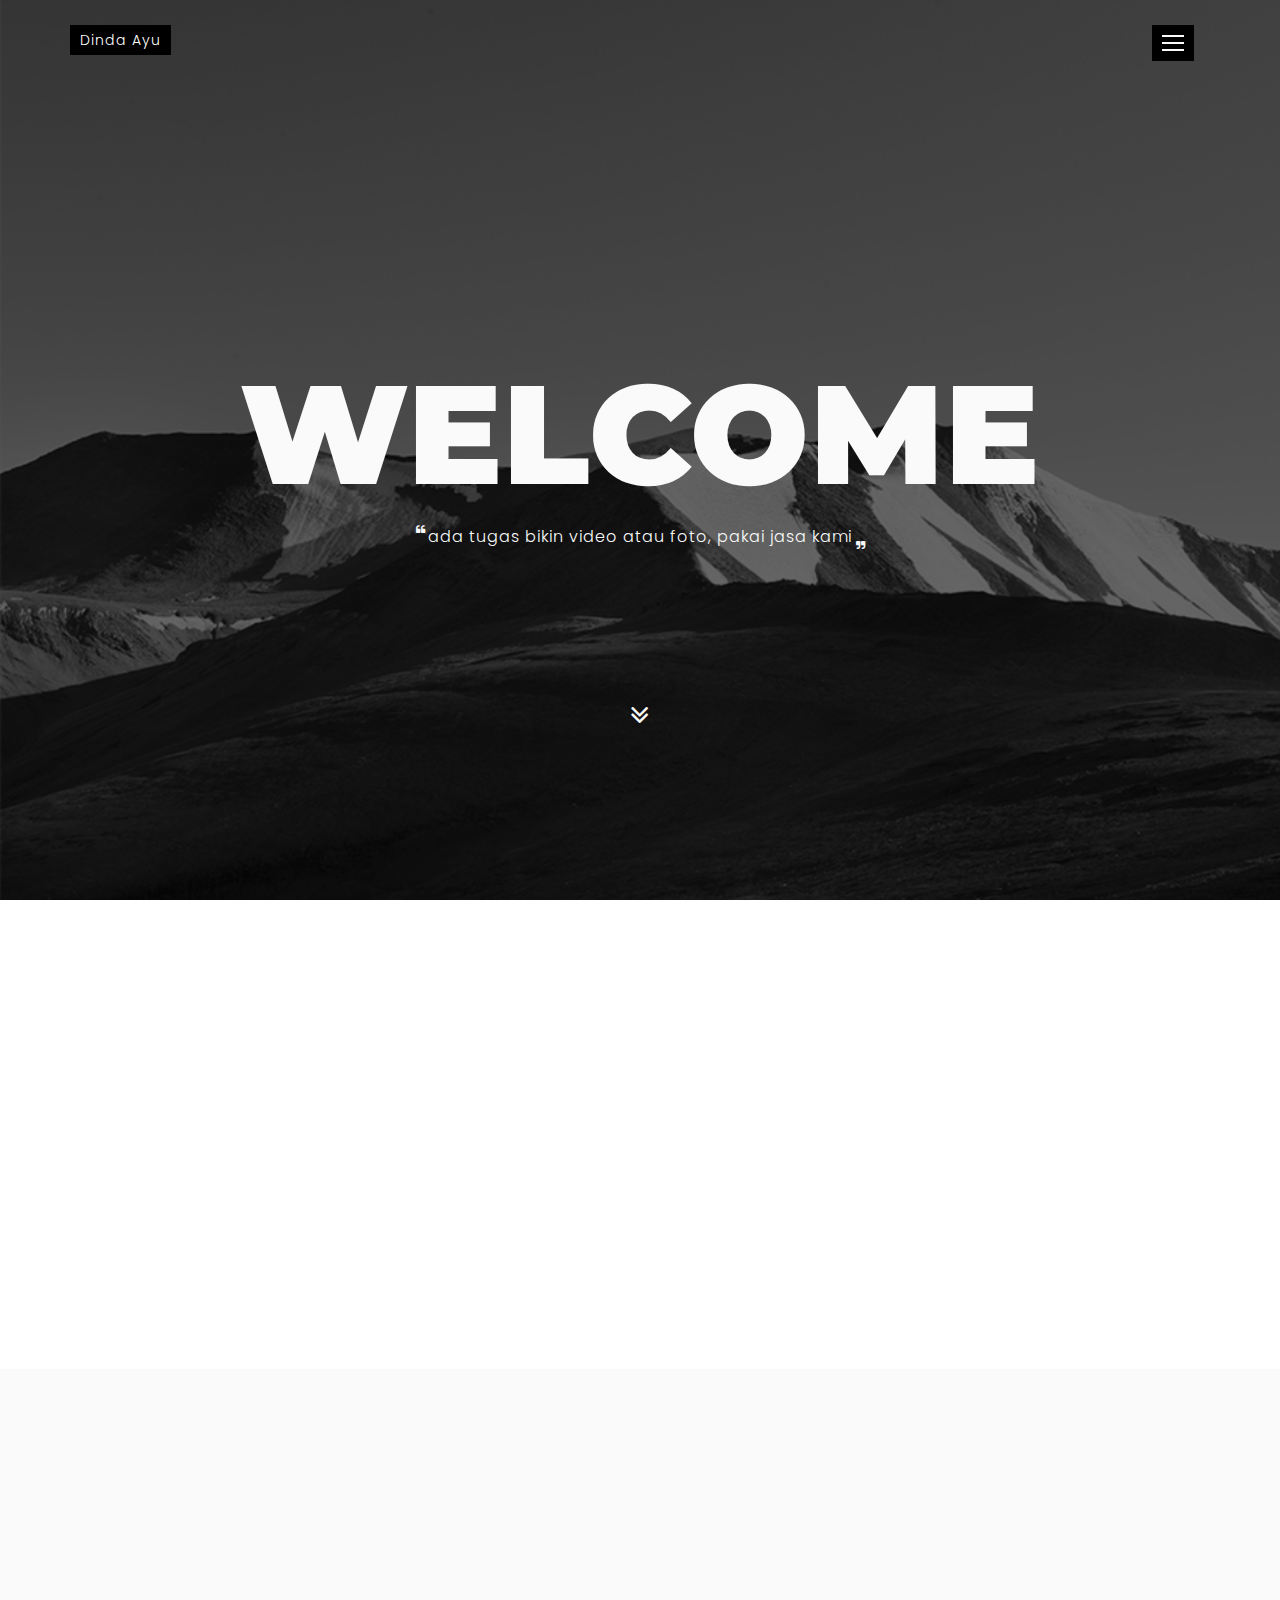
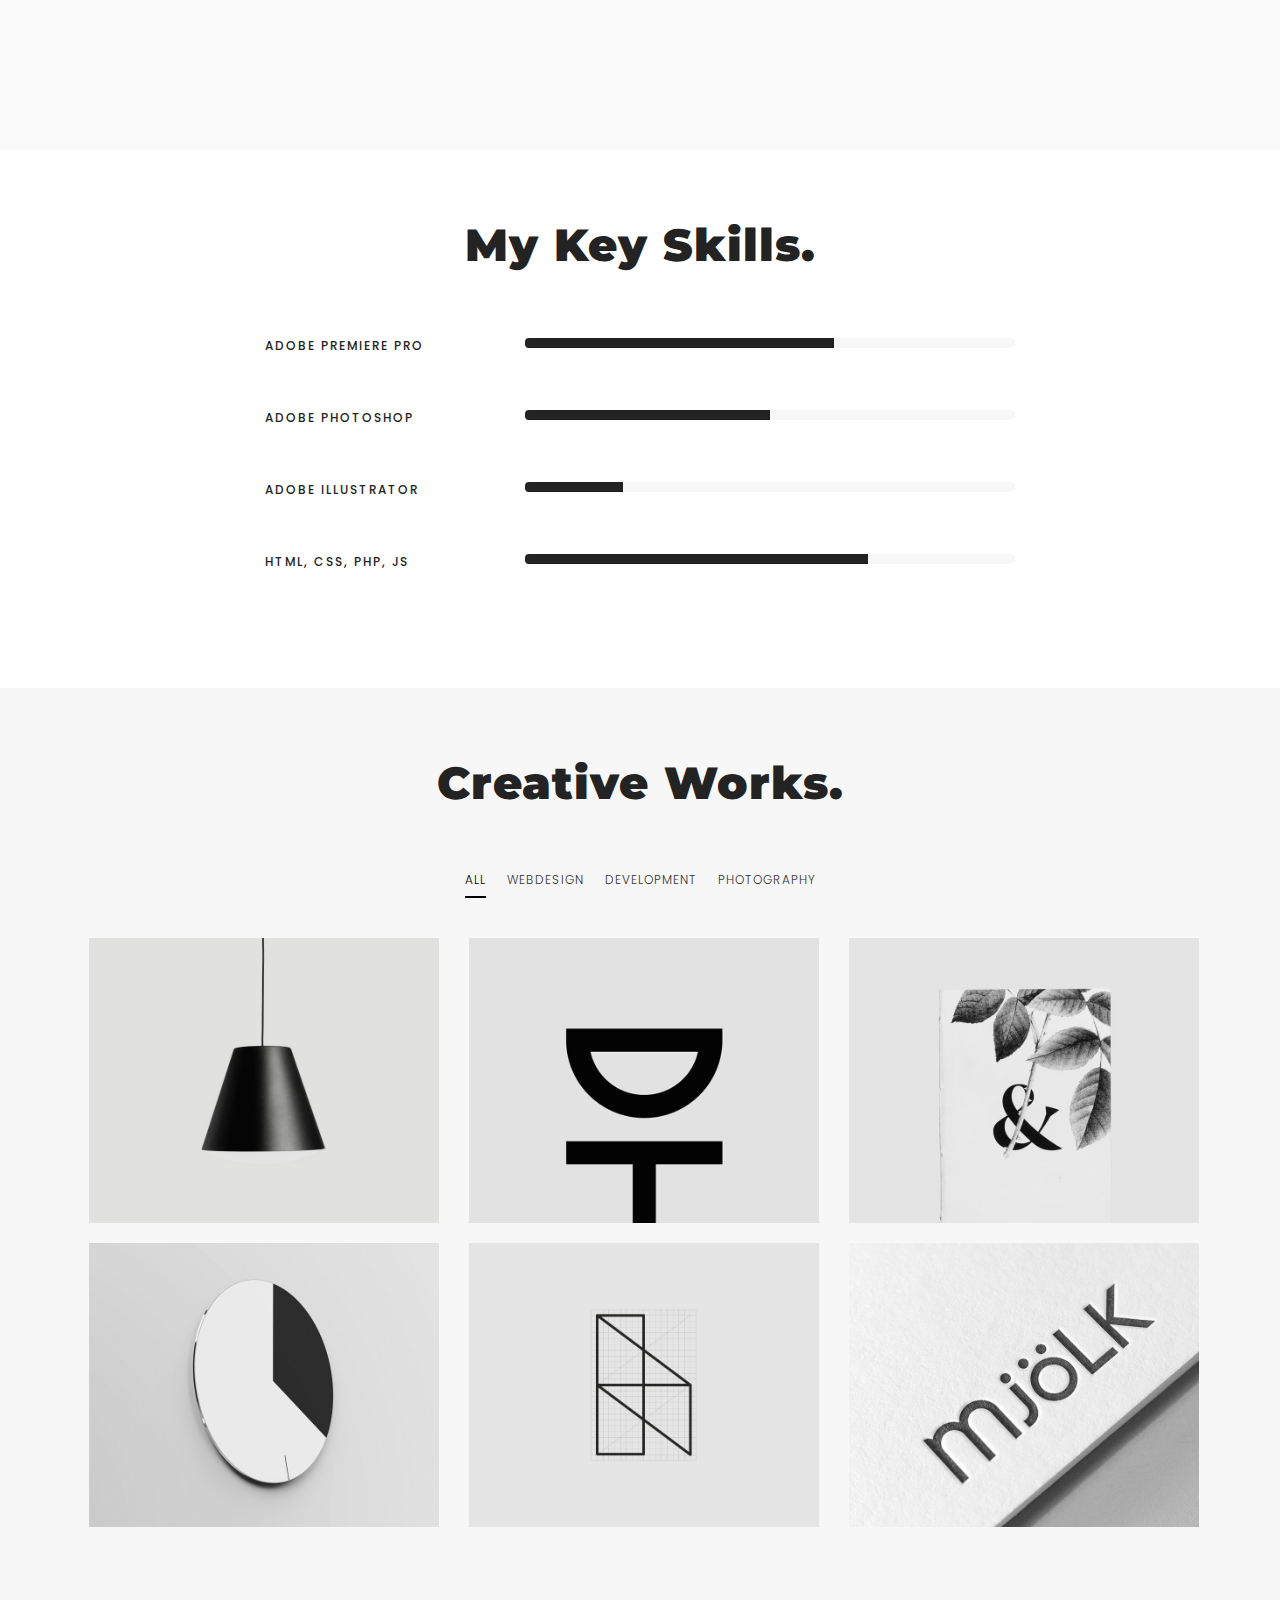
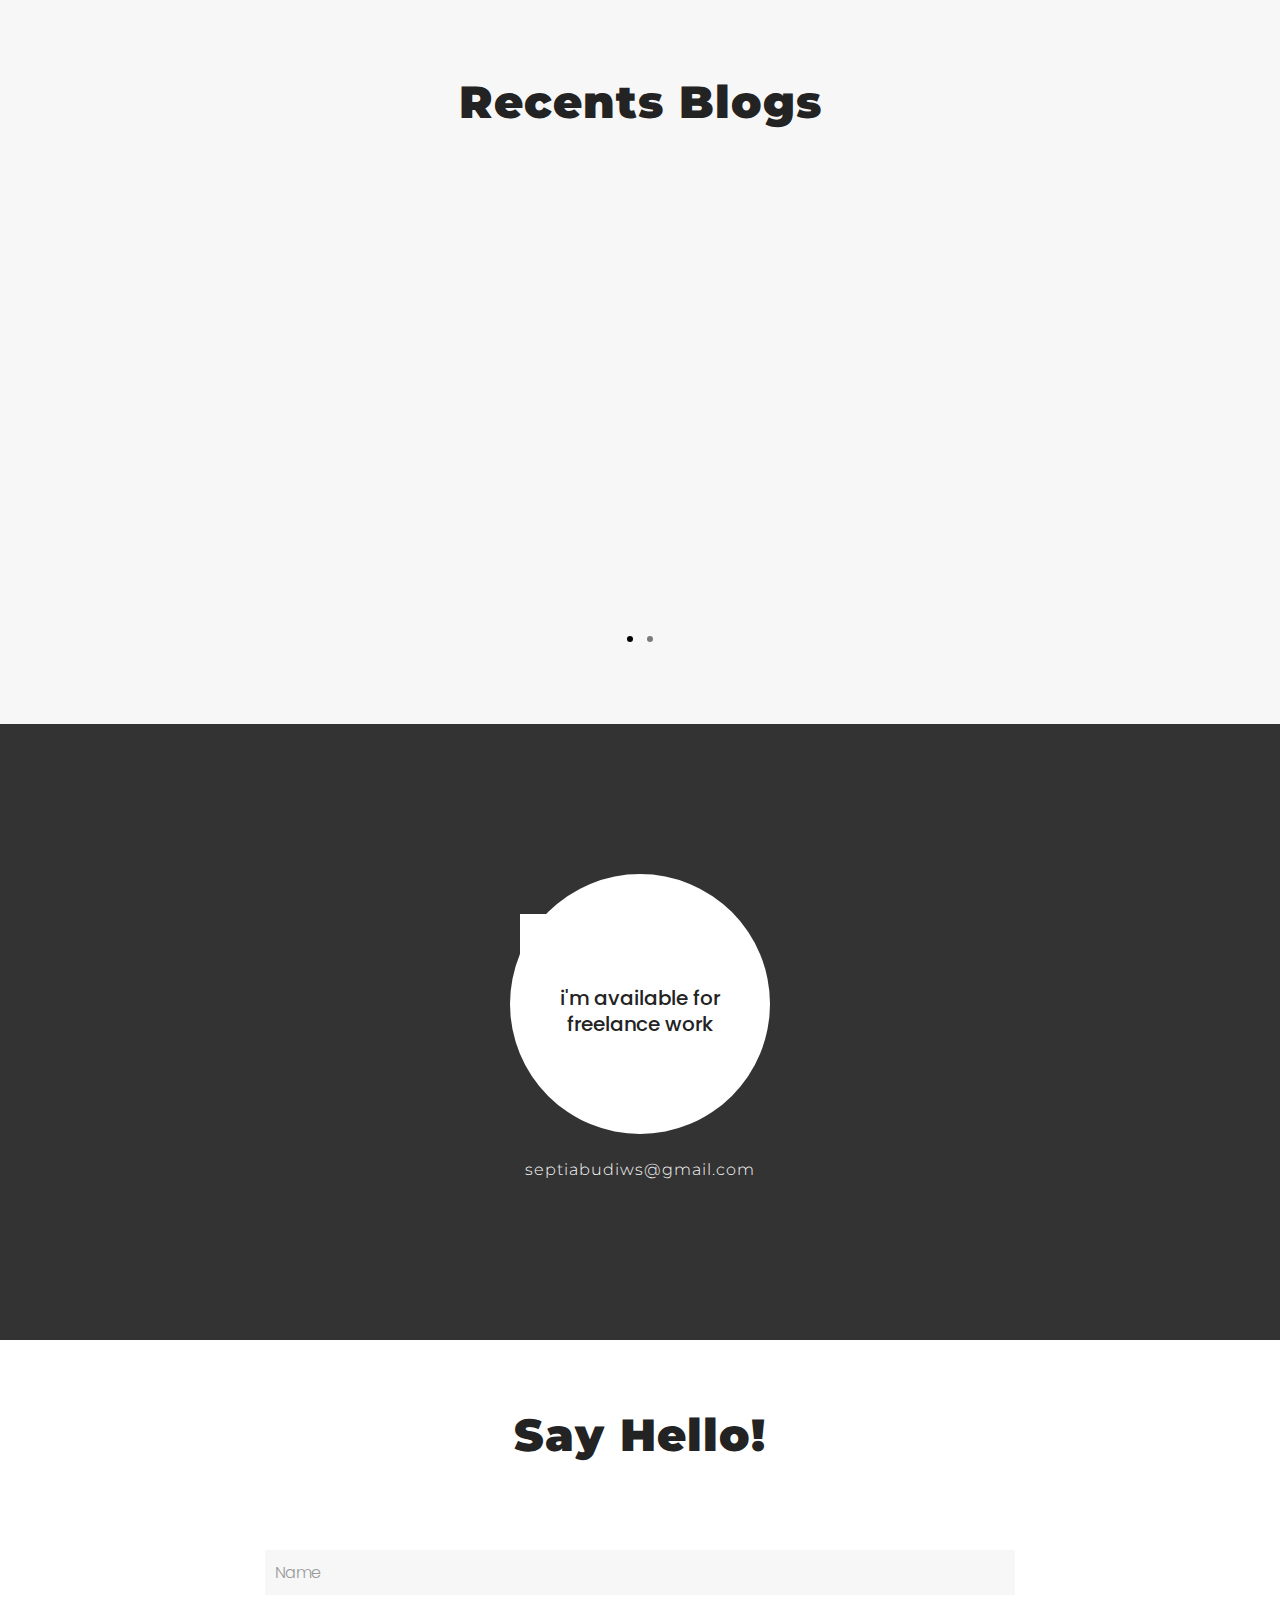
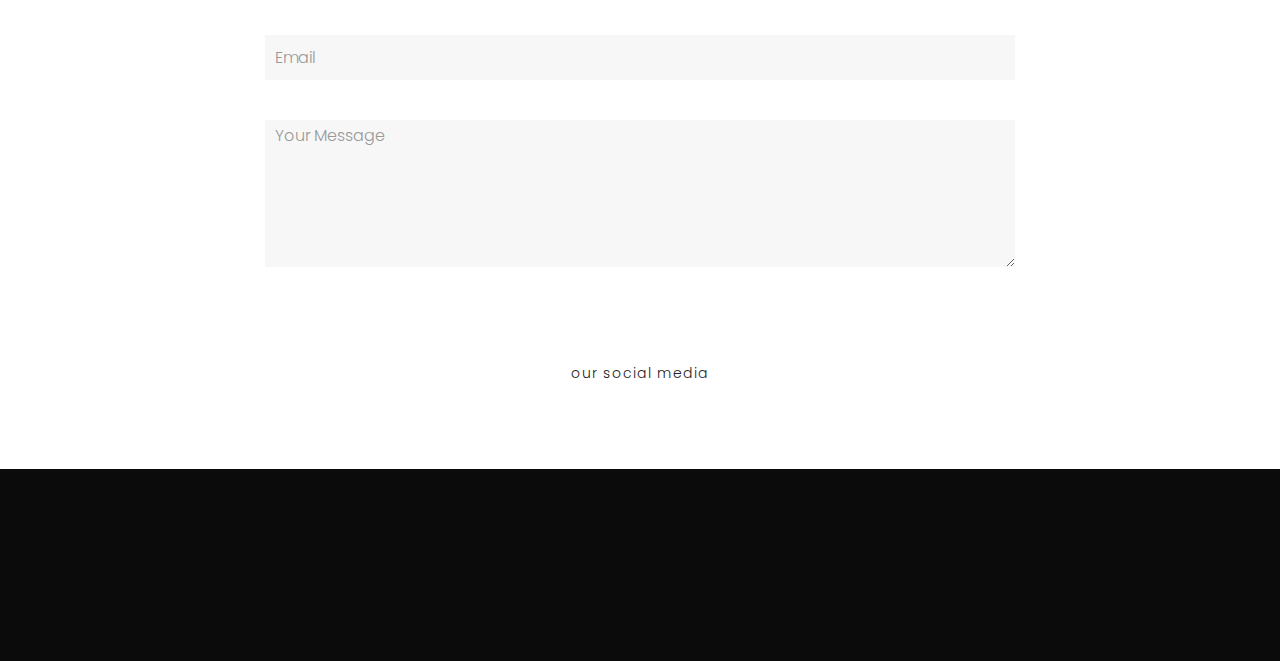
==== index.html @ 5a78df31 "first" ====
<!DOCTYPE html>
<html lang="en">
  <!-- Mirrored from wordpressboss.com/cp/designer-demo/designer/index.html by HTTrack Website Copier/3.x [XR&CO'2014], Mon, 26 Feb 2024 07:46:15 GMT -->
  <head>
    <!-- META -->
    <meta charset="utf-8" />
    <meta http-equiv="X-UA-Compatible" content="IE=edge" />
    <meta name="viewport" content="width=device-width, initial-scale=1" />
    <meta name="description" content="Personal Portfolio Template" />
    <meta
      name="keywords"
      content="creative personal, resume, cv, portfolio, personal, developer, designer,personal resume, onepage, clean, modern"
    />
    <meta name="author" content="Tanvir Rahman Hridoy" />
    <!-- PAGE TITLE -->
    <title>Designer - Personal Portfolio Template</title>
    <!-- BOOTSTRAP CSS -->
    <link rel="stylesheet" href="assets/bootstrap/css/bootstrap.min.css" />
    <!-- ALL GOOGLE FONTS -->
    <link
      href="https://fonts.googleapis.com/css?family=Poppins:300,400,500,600,700|Montserrat:300,400,500,600,700,800,900&amp;subset=latin-ext"
      rel="stylesheet"
    />
    <!-- FONT AWESOME CSS -->
    <link rel="stylesheet" href="assets/fonts/font-awesome.min.css" />
    <!-- OWL CAROSEL CSS -->
    <link rel="stylesheet" href="assets/owlcarousel/css/owl.carousel.css" />
    <link rel="stylesheet" href="assets/owlcarousel/css/owl.theme.css" />
    <!-- MAGNIFIC CSS -->
    <link rel="stylesheet" href="assets/css/magnific-popup.css" />
    <!-- ANIMATE CSS -->
    <link rel="stylesheet" href="assets/css/animate.min.css" />
    <link rel="stylesheet" href="assets/css/effects.css" />
    <!-- MAIN STYLE CSS -->
    <link rel="stylesheet" href="assets/css/style.css" />
    <!-- RESPONSIVE CSS -->
    <link rel="stylesheet" href="assets/css/responsive.css" />
    <link
      href="https://unpkg.com/boxicons@2.1.4/css/boxicons.min.css"
      rel="stylesheet"
    />

    <!-- HTML5 shim and Respond.js IE8 support of HTML5 elements and media queries -->
    <!-- WARNING: Respond.js doesn't work if you view the page via file:// -->
    <!--[if lt IE 9]>
      <script src="https://oss.maxcdn.com/html5shiv/3.7.2/html5shiv.min.js"></script>
      <script src="https://oss.maxcdn.com/respond/1.4.2/respond.min.js"></script>
    <![endif]-->
  </head>

  <body>
    <!-- START PRELOADER -->
    <div class="preloader">
      <div class="status">
        <div class="status-mes"></div>
      </div>
    </div>
    <!-- / END PRELOADER -->

    <!-- START HOMEPAGE DESIGN AREA -->
    <header id="home" class="welcome-area site-header">
      <div class="header-top-area">
        <div class="container">
          <div class="row">
            <div class="col-sm-3">
              <!-- START LOGO DESIGN AREA -->
              <div class="logo">
                <a href="index.html">Dinda Ayu</a>
              </div>
              <!-- END LOGO DESIGN AREA -->
            </div>
            <div class="col-sm-9">
              <!-- START MENU DESIGN AREA -->
              <div class="mainmenu">
                <div class="navbar navbar-nobg">
                  <div class="navbar-header">
                    <button
                      type="button"
                      class="navbar-toggle"
                      data-toggle="collapse"
                      data-target=".navbar-collapse"
                    >
                      <span class="sr-only">Toggle navigation</span>
                      <span class="icon-bar"></span>
                      <span class="icon-bar"></span>
                      <span class="icon-bar"></span>
                    </button>
                  </div>
                  <div class="nav-toggle hidden-xs">
                    <button class="toggle-btn">
                      <span class="icon-bar"></span>
                      <span class="icon-bar"></span>
                      <span class="icon-bar"></span>
                    </button>
                  </div>
                  <div class="navbar-collapse collapse">
                    <ul class="nav navbar-nav navbar-right">
                      <li class="active">
                        <a class="smoth-scroll" href="#home"
                          >Home
                          <div class="ripple-wrapper"></div
                        ></a>
                      </li>
                      <li><a class="smoth-scroll" href="#about">About</a></li>
                      <li><a class="smoth-scroll" href="#work">Work</a></li>
                      <li><a class="smoth-scroll" href="#blog">blog</a></li>
                      <li>
                        <a class="smoth-scroll" href="#contact">Contact</a>
                      </li>
                    </ul>
                  </div>
                </div>
              </div>
              <!-- END MENU DESIGN AREA -->
            </div>
          </div>
        </div>
      </div>
      <div class="welcome-image-area" data-stellar-background-ratio="0.6">
        <div class="display-table">
          <div class="display-table-cell">
            <div class="container">
              <div class="row">
                <div class="col-md-12">
                  <div class="header-text text-center">
                    <h2>WELCOME</h2>
                    <p>ada tugas bikin video atau foto, pakai jasa kami</p>
                    <br />
                    <div class="home-arrow-down">
                      <a href="#about" class="smoth-scroll btn"
                        ><i class="fa fa-angle-double-down"></i
                      ></a>
                    </div>
                  </div>
                </div>
              </div>
            </div>
          </div>
        </div>
      </div>
    </header>
    <!-- / END HOMEPAGE DESIGN AREA -->

    <!-- START ABOUT DESIGN AREA -->
    <section id="about" class="about-me-area section-padding">
      <div class="container">
        <div class="row">
          <div class="col-md-8 col-md-offset-2 text-center">
            <!-- START ABOUT TEXT AREA -->
            <div class="about-text">
              <h2 class="wow fadeInDown" data-wow-delay="0.4s">
                semua tentang kami!
              </h2>
              <p class="wow fadeInDown" data-wow-delay="0.6s">
                Kami, yang terlibat dalam layanan freelance pembuatan poster dan
                editing video, menghadirkan kreativitas kami dengan sepenuh
                hati. Dengan keahlian desain grafis dan editing video yang kami
                miliki, kami menciptakan karya yang menarik dan berkualitas
                tinggi. Kemampuan multitasking dan pemahaman mendalam kami
                tentang visual storytelling memungkinkan kami memberikan solusi
                desain yang unik dan sesuai dengan kebutuhan klien kami. Melalui
                pengalaman freelance ini, kami belajar mengelola waktu dan
                proyek secara mandiri, mengasah kemampuan komunikasi kami, serta
                membangun portofolio yang kuat untuk masa depan kami.
              </p>
            </div>
            <!-- / END ABOUT TEXT AREA -->
          </div>
        </div>
      </div>
    </section>
    <!-- / END ABOUT DESIGN AREA -->

    <!-- START SERVICES DESIGN AREA -->
    <section class="service-area section-padding">
      <div class="container">
        <div class="row">
          <!-- START SINGLE SERVICE DESIGN AREA -->
          <div class="col-md-4 col-sm-6">
            <div class="single-service wow fadeInUp" data-wow-delay="0.2s">
              <i class="bx bx-image-add"></i>
              <h2>Jasa Poster</h2>
              <p>
                Customer bisa membuat poster sesuai dengan keinginan, dan bagi
                pelajar juga bisa memakai jasa kami untuk menyelesaikan tugas
              </p>
            </div>
          </div>
          <!-- / END SINGLE SERVICE DESIGN AREA -->
          <!-- START SINGLE SERVICE DESIGN AREA -->
          <div class="col-md-4 col-sm-6">
            <div class="single-service wow fadeInUp" data-wow-delay="0.4s">
              <i class="bx bx-video"></i>
              <h2>Content Video</h2>
              <p>
                Kalian ingin menjadi content creator? tapi tidak tau bagaimana
                caranya mengedit video? silahkan pakai jasa kami untuk video
                anda menjadi lebih menarik.
              </p>
            </div>
          </div>
          <!-- / END SINGLE SERVICE DESIGN AREA -->
          <!-- START SINGLE SERVICE DESIGN AREA -->
          <div class="col-md-4 col-sm-6">
            <div class="single-service wow fadeInUp" data-wow-delay="0.6s">
              <i class="bx bxs-user-detail"></i>
              <h2>Portofolio Pribadi</h2>
              <p>
                Kami juga membuka jasa membuat portofolio probadi berbasis
                website, lengkap dengan hosting di dalamnya.
              </p>
            </div>
          </div>
          <!-- / END SINGLE SERVICE DESIGN AREA -->
        </div>
      </div>
    </section>
    <!-- / END SERVICES DESIGN AREA -->

    <!-- START SKILLS DESIGN AREA -->
    <section id="skill" class="skills-area section-padding">
      <div class="container">
        <div class="row">
          <div class="col-sm-12">
            <div class="section-title">
              <h2>My key skills.</h2>
            </div>
          </div>
        </div>
        <div class="row">
          <div class="col-md-8 col-md-offset-2">
            <!-- START KEY SKILL DESIGN AREA -->
            <div class="my-skill">
              <!-- START SINGLE PROGRESS BAR DESIGN AREA -->
              <div class="single-progress-bar">
                <div class="row">
                  <div class="col-md-4">
                    <p class="progress-bar-text">Adobe Premiere Pro</p>
                  </div>
                  <div class="col-md-8">
                    <div class="progress">
                      <div
                        class="progress-bar"
                        role="progressbar"
                        aria-valuenow="70"
                        aria-valuemin="0"
                        aria-valuemax="100"
                        style="width: 63%"
                      ></div>
                    </div>
                  </div>
                </div>
              </div>
              <!-- / END SINGLE PROGRESS BAR DESIGN AREA -->
              <!-- START SINGLE PROGRESS BAR DESIGN AREA -->
              <div class="single-progress-bar">
                <div class="row">
                  <div class="col-md-4">
                    <p class="progress-bar-text">Adobe Photoshop</p>
                  </div>
                  <div class="col-md-8">
                    <div class="progress">
                      <div
                        class="progress-bar"
                        role="progressbar"
                        aria-valuenow="70"
                        aria-valuemin="0"
                        aria-valuemax="100"
                        style="width: 50%"
                      ></div>
                    </div>
                  </div>
                </div>
              </div>
              <!-- / END SINGLE PROGRESS BAR DESIGN AREA -->
              <!-- START SINGLE PROGRESS BAR DESIGN AREA -->
              <div class="single-progress-bar">
                <div class="row">
                  <div class="col-md-4">
                    <p class="progress-bar-text">Adobe Illustrator</p>
                  </div>
                  <div class="col-md-8">
                    <div class="progress">
                      <div
                        class="progress-bar"
                        role="progressbar"
                        aria-valuenow="70"
                        aria-valuemin="0"
                        aria-valuemax="100"
                        style="width: 20%"
                      ></div>
                    </div>
                  </div>
                </div>
              </div>
              <!-- / END SINGLE PROGRESS BAR DESIGN AREA -->
              <!-- START SINGLE PROGRESS BAR DESIGN AREA -->
              <div class="single-progress-bar">
                <div class="row">
                  <div class="col-md-4">
                    <p class="progress-bar-text">HTML, CSS, PHP, JS</p>
                  </div>
                  <div class="col-md-8">
                    <div class="progress">
                      <div
                        class="progress-bar"
                        role="progressbar"
                        aria-valuenow="70"
                        aria-valuemin="0"
                        aria-valuemax="100"
                        style="width: 70%"
                      ></div>
                    </div>
                  </div>
                </div>
              </div>
              <!-- / END SINGLE PROGRESS BAR DESIGN AREA -->
            </div>
            <!-- / END KEY SKILL DESIGN AREA -->
          </div>
        </div>
      </div>
    </section>
    <!-- / END SKILLS DESIGN AREA -->

    <!-- START WORK DESIGN AREA -->
    <section id="work" class="work section-padding">
      <div class="container">
        <div class="row">
          <div class="col-sm-12">
            <div class="section-title">
              <h2>creative works.</h2>
            </div>
          </div>
        </div>
        <div class="row">
          <ul class="work">
            <li class="filter" data-filter="all">all</li>
            <li class="filter" data-filter=".webdesign">webdesign</li>
            <li class="filter" data-filter=".development">development</li>
            <li class="filter" data-filter=".photography">photography</li>
          </ul>
        </div>
        <div class="work-inner">
          <div class="row work-posts grid">
            <!-- START SINGLE WORK DESIGN AREA -->
            <div class="col-md-4 col-sm-6 mix webdesign">
              <div class="item">
                <a href="assets/images/work/1.jpg" class="work-popup">
                  <figure class="effect-bubba">
                    <img src="assets/images/work/1.jpg" alt="image" />
                    <figcaption>
                      <h2>Web development</h2>
                      <p><strong>Client:</strong> Jonathon doe</p>
                    </figcaption>
                  </figure>
                </a>
              </div>
            </div>
            <!-- END SINGLE WORK DESIGN AREA -->
            <!-- START SINGLE WORK DESIGN AREA -->
            <div class="col-md-4 col-sm-6 mix development">
              <div class="item">
                <a href="assets/images/work/2.jpg" class="work-popup">
                  <figure class="effect-bubba">
                    <img src="assets/images/work/2.jpg" alt="image" />
                    <figcaption>
                      <h2>Web development</h2>
                      <p><strong>Client:</strong> Jonathon doe</p>
                    </figcaption>
                  </figure>
                </a>
              </div>
            </div>
            <!-- END SINGLE WORK DESIGN AREA -->
            <!-- START SINGLE WORK DESIGN AREA -->
            <div class="col-md-4 col-sm-6 mix photography webdesign">
              <div class="item">
                <a href="assets/images/work/3.jpg" class="work-popup">
                  <figure class="effect-bubba">
                    <img src="assets/images/work/3.jpg" alt="image" />
                    <figcaption>
                      <h2>Web development</h2>
                      <p><strong>Client:</strong> Jonathon doe</p>
                    </figcaption>
                  </figure>
                </a>
              </div>
            </div>
            <!-- END SINGLE WORK DESIGN AREA -->
            <!-- START SINGLE WORK DESIGN AREA -->
            <div class="col-md-4 col-sm-6 mix development">
              <div class="item">
                <a href="assets/images/work/4.jpg" class="work-popup">
                  <figure class="effect-bubba">
                    <img src="assets/images/work/4.jpg" alt="image" />
                    <figcaption>
                      <h2>Web development</h2>
                      <p><strong>Client:</strong> Jonathon doe</p>
                    </figcaption>
                  </figure>
                </a>
              </div>
            </div>
            <!-- END SINGLE WORK DESIGN AREA -->
            <!-- START SINGLE WORK DESIGN AREA -->
            <div class="col-md-4 col-sm-6 mix development webdesign">
              <div class="item">
                <a href="assets/images/work/5.jpg" class="work-popup">
                  <figure class="effect-bubba">
                    <img src="assets/images/work/5.jpg" alt="image" />
                    <figcaption>
                      <h2>Web development</h2>
                      <p><strong>Client:</strong> Jonathon doe</p>
                    </figcaption>
                  </figure>
                </a>
              </div>
            </div>
            <!-- END SINGLE WORK DESIGN AREA -->
            <!-- START SINGLE WORK DESIGN AREA -->
            <div class="col-md-4 col-sm-6 mix photography">
              <div class="item">
                <a href="assets/images/work/6.jpg" class="work-popup">
                  <figure class="effect-bubba">
                    <img src="assets/images/work/6.jpg" alt="image" />
                    <figcaption>
                      <h2>Web development</h2>
                      <p><strong>Client:</strong> Jonathon doe</p>
                    </figcaption>
                  </figure>
                </a>
              </div>
            </div>
            <!-- END SINGLE WORK DESIGN AREA -->
          </div>
        </div>
      </div>
    </section>
    <!-- / END START WORK DESIGN AREA -->

    <!-- START COMPLETE PROJECT DESIGN AREA -->
    <!-- <section class="complete-project-area section-padding">
      <div class="container">
        <div class="row">
          <div class="col-md-3 col-sm-6">
            <div class="single-project-complete">
              <i class="fa fa-handshake-o"></i>
              <h2 class="counter-num">352</h2>
              <h3>complete project</h3>
            </div>
          </div>
          <div class="col-md-3 col-sm-6">
            <div class="single-project-complete">
              <i class="fa fa-users"></i>
              <h2 class="counter-num">121</h2>
              <h3>Happy clients</h3>
            </div>
          </div>
          <div class="col-md-3 col-sm-6">
            <div class="single-project-complete">
              <i class="fa fa-coffee"></i>
              <h2 class="counter-num">560</h2>
              <h3>cup of coffie</h3>
            </div>
          </div>
          <div class="col-md-3 col-sm-6">
            <div class="single-project-complete">
              <i class="fa fa-child"></i>
              <h2 class="counter-num">11</h2>
              <h3>awards</h3>
            </div>
          </div>
        </div>
      </div>
    </section> -->
    <!-- / END COMPLETE PROJECT DESIGN AREA -->

    <!-- START BLOG PAGE DESIGN AREA -->
    <section id="blog" class="blog-area section-padding">
      <div class="container">
        <div class="row">
          <div class="col-md-12">
            <div class="section-title">
              <h2>recents blogs</h2>
            </div>
          </div>
        </div>
        <div class="row">
          <div class="col-md-12">
            <div class="blog-list">
              <!-- START SINGLE BLOG DESIGN AREA -->
              <div class="single-blog wow fadeInUp" data-wow-delay="0.2s">
                <img src="assets/images/blog/blog1.jpg" alt="" />
                <a href="#" class="blog-title">create website step by step</a>
                <p>
                  Lorem Ipsum is simply dummy text of the printing and
                  typesetting industry. Lorem Ipsum has been the industry.
                </p>
                <a href="blog.html" class="read-more">Read more</a>
              </div>
              <!-- / END SINGLE BLOG DESIGN AREA -->
              <!-- START SINGLE BLOG DESIGN AREA -->
              <div class="single-blog wow fadeInUp" data-wow-delay="0.4s">
                <img src="assets/images/blog/blog2.jpg" alt="" />
                <a href="#" class="blog-title">create website step by step</a>
                <p>
                  Lorem Ipsum is simply dummy text of the printing and
                  typesetting industry. Lorem Ipsum has been the industry.
                </p>
                <a href="blog.html" class="read-more">Read more</a>
              </div>
              <!-- / END SINGLE BLOG DESIGN AREA -->
              <!-- START SINGLE BLOG DESIGN AREA -->
              <div class="single-blog wow fadeInUp" data-wow-delay="0.6s">
                <img src="assets/images/blog/blog3.jpg" alt="" />
                <a href="#" class="blog-title">create website step by step</a>
                <p>
                  Lorem Ipsum is simply dummy text of the printing and
                  typesetting industry. Lorem Ipsum has been the industry.
                </p>
                <a href="blog.html" class="read-more">Read more</a>
              </div>
              <!-- / END SINGLE BLOG DESIGN AREA -->
              <!-- START SINGLE BLOG DESIGN AREA -->
              <div class="single-blog wow fadeInUp" data-wow-delay="0.6s">
                <img src="assets/images/blog/blog3.jpg" alt="" />
                <a href="#" class="blog-title">create website step by step</a>
                <p>
                  Lorem Ipsum is simply dummy text of the printing and
                  typesetting industry. Lorem Ipsum has been the industry.
                </p>
                <a href="#" class="read-more">Read more</a>
              </div>
              <!-- / END SINGLE BLOG DESIGN AREA -->

              <!-- START SINGLE BLOG DESIGN AREA -->
              <div class="single-blog wow fadeInUp" data-wow-delay="0.2s">
                <img src="assets/images/blog/blog1.jpg" alt="" />
                <a href="#" class="blog-title">create website step by step</a>
                <p>
                  Lorem Ipsum is simply dummy text of the printing and
                  typesetting industry. Lorem Ipsum has been the industry.
                </p>
                <a href="blog.html" class="read-more">Read more</a>
              </div>
              <!-- / END SINGLE BLOG DESIGN AREA -->
            </div>
          </div>
        </div>
      </div>
    </section>
    <!-- / END BLOG PAGE DESIGN AREA -->

    <!-- START AVAILABLE DESIGN AREA -->
    <section class="available-work-area" data-stellar-background-ratio="0.2">
      <div class="container">
        <div class="row">
          <div class="col-md-12">
            <div class="available-text text-center">
              <h2>i'm available for <br />freelance work</h2>
            </div>
            <div class="social-links text-center">
              <h3>
                <a href="#contact" class="smoth-scroll"
                  >septiabudiws@gmail.com</a
                >
              </h3>
            </div>
          </div>
        </div>
      </div>
    </section>
    <!-- / END AVAILABLE DESIGN AREA -->

    <!-- START CONTACT DESIGN AREA -->
    <section id="contact" class="contact-me-area section-padding">
      <div class="container">
        <div class="row">
          <div class="col-md-12">
            <div class="section-title">
              <h2>say hello!</h2>
            </div>
          </div>
        </div>
        <div class="row">
          <div class="col-md-8 col-md-offset-2">
            <!-- START CONTACT FORM DESIGN AREA -->
            <div class="contact-form">
              <form
                id="contact-form"
                method="post"
                enctype="multipart/form-data"
              >
                <div class="row">
                  <div class="form-group col-md-12">
                    <input
                      type="text"
                      name="name"
                      class="form-control"
                      id="first-name"
                      placeholder="Name"
                      required="required"
                    />
                  </div>
                  <div class="form-group col-md-12">
                    <input
                      type="email"
                      name="email"
                      class="form-control"
                      id="email"
                      placeholder="Email"
                      required="required"
                    />
                  </div>
                  <div class="form-group col-md-12">
                    <textarea
                      rows="6"
                      name="message"
                      class="form-control"
                      id="description"
                      placeholder="Your Message"
                      required="required"
                    ></textarea>
                  </div>
                  <div class="col-md-12 text-center">
                    <div class="actions wow fadeInDown" data-wow-delay=".4s">
                      <input
                        type="submit"
                        value="submit now"
                        name="submit"
                        id="submitButton"
                        class="btn btn-lg btn-contact-bg"
                        title="Submit Your Message!"
                      />
                    </div>
                  </div>
                </div>
              </form>
            </div>
            <!-- / END CONTACT FORM DESIGN AREA -->
          </div>
        </div>
      </div>
      <p class="text-center">our social media</p>
    </section>
    <!-- / END CONTACT DESIGN AREA -->

    <!-- START FOOTER DESIGN AREA -->
    <footer class="footer-area">
      <div class="container">
        <div class="row">
          <div class="col-sm-12 text-center wow fadeInUp" data-wow-delay="0.2s">
            <p>&copy;Copyright 2024 by septiabudiws</p>
          </div>
        </div>
      </div>
    </footer>
    <!-- / END FOOTER DESIGN AREA -->

    <!-- LATEST JQUERY -->
    <script src="assets/js/jquery.min.js"></script>
    <!-- BOOTSTRAP JS -->
    <script src="assets/bootstrap/js/bootstrap.min.js"></script>
    <!-- OWL CAROUSEL JS  -->
    <script src="assets/owlcarousel/js/owl.carousel.min.js"></script>
    <!-- MIXITUP JS -->
    <script src="assets/js/jquery.mixitup.js"></script>
    <!-- PARALLAX JS -->
    <script src="assets/js/jquery.stellar.min.js"></script>
    <!-- MAGNIFICANT JS -->
    <script src="assets/js/jquery.magnific-popup.min.js"></script>
    <!-- COUNTERUP JS -->
    <script src="assets/js/jquery.counterup.min.js"></script>
    <script src="assets/js/jquery.waypoints.min.js"></script>
    <!-- WOW JS -->
    <script src="assets/js/wow.min.js"></script>
    <!-- CONTACT FORM JS -->
    <script src="assets/js/form-contact.js"></script>
    <!-- SCRIPT JS -->
    <script src="assets/js/scripts.js"></script>
  </body>

  <!-- Mirrored from wordpressboss.com/cp/designer-demo/designer/index.html by HTTrack Website Copier/3.x [XR&CO'2014], Mon, 26 Feb 2024 07:46:27 GMT -->
</html>
---- assets/css/effects.css ----
.grid {
	position: relative;
	clear: both;
	margin: 0 auto;
	list-style: none;
	text-align: center;
}

/* Common style */
.grid figure {
	position: relative;
	float: left;
	overflow: hidden;
	margin: 10px 1%;
	min-width: 320px;
	max-width: 480px;
	max-height: 360px;
	width: 48%;
	height: auto;
	text-align: center;
	cursor: pointer;
}

.grid figure img {
	position: relative;
	display: block;
	min-height: 100%;
	max-width: 100%;
}

.grid figure figcaption {
	padding: 2em;
	color: #fff;
	text-transform: uppercase;
	font-size: 1.25em;
	-webkit-backface-visibility: hidden;
	backface-visibility: hidden;
}

.grid figure figcaption::before,
.grid figure figcaption::after {
	pointer-events: none;
}

.grid figure figcaption,
.grid figure figcaption > a {
	position: absolute;
	top: 0;
	left: 0;
	width: 100%;
	height: 100%;
}

/* Anchor will cover the whole item by default */
/* For some effects it will show as a button */
.grid figure figcaption > a {
	z-index: 1000;
	text-indent: 200%;
	white-space: nowrap;
	font-size: 0;
	opacity: 0;
}

.grid figure h2 {
	word-spacing: -0.15em;
	font-weight: 300;
}

.grid figure h2 span {
	font-weight: 800;
}

.grid figure h2,
.grid figure p {
	margin: 0;
}

.grid figure p {
	letter-spacing: 1px;
	font-size: 68.5%;
}




/*---------------*/
/***** Bubba *****/
/*---------------*/

figure.effect-bubba img {
	-webkit-transition: opacity 0.35s;
	transition: opacity 0.35s;
}

figure.effect-bubba:hover img {
	opacity: 0.4;
}

figure.effect-bubba figcaption::before,
figure.effect-bubba figcaption::after {
	position: absolute;
	top: 30px;
	right: 30px;
	bottom: 30px;
	left: 30px;
	content: '';
	opacity: 0;
	-webkit-transition: opacity 0.35s, -webkit-transform 0.35s;
	transition: opacity 0.35s, transform 0.35s;
}

figure.effect-bubba figcaption::before {
	border-top: 1px solid #fff;
	border-bottom: 1px solid #fff;
	-webkit-transform: scale(0,1);
	transform: scale(0,1);
}

figure.effect-bubba figcaption::after {
	border-right: 1px solid #fff;
	border-left: 1px solid #fff;
	-webkit-transform: scale(1,0);
	transform: scale(1,0);
}

figure.effect-bubba h2 {
	padding-top: 30%;
	-webkit-transition: -webkit-transform 0.35s;
	transition: transform 0.35s;
	-webkit-transform: translate3d(0,-20px,0);
	transform: translate3d(0,-20px,0);
}

figure.effect-bubba p {
	padding: 20px 2.5em;
	opacity: 0;
	-webkit-transition: opacity 0.35s, -webkit-transform 0.35s;
	transition: opacity 0.35s, transform 0.35s;
	-webkit-transform: translate3d(0,20px,0);
	transform: translate3d(0,20px,0);
}

figure.effect-bubba:hover figcaption::before,
figure.effect-bubba:hover figcaption::after {
	opacity: 1;
	-webkit-transform: scale(1);
	transform: scale(1);
}

figure.effect-bubba:hover h2,
figure.effect-bubba:hover p {
	opacity: 1;
	-webkit-transform: translate3d(0,0,0);
	transform: translate3d(0,0,0);
}
---- assets/css/style.css ----
/*
* ----------------------------------------------------------------------------------------
Author       : Creativepersonal
Template Name: Designer - Personal Portfolio Template
Version      : 1.0
* ----------------------------------------------------------------------------------------
*/

/*
* ----------------------------------------------------------------------------------------
* 01.GLOBAL CSS STYLE
* 02.PRELOADER & BOUNCE CCS STYLE
* 03.HOMEPAGE CSS STYLE
    -LOGO CSS
    -MENU CSS
* 04.ABOUT CSS STYLE
* 05.SERVICE CSS STYLE
* 06.SKILLS CSS STYLE 
    -SINGLE SERVICE CSS
* 07.WORK CSS STYLE
* 08.COMPLETE PROJECT CSS STYLE
* 09.BLOG CSS STYLE
* 10.AVAILABLE CSS STYLE
* 11.CONTACT CSS STYLE
* 12.FOOTER CSS STYLE
* ----------------------------------------------------------------------------------------
*/

/*
* ----------------------------------------------------------------------------------------
* 01.GLOBAL STYLE
* ----------------------------------------------------------------------------------------
*/

body {
  font-size: 14px;
  font-weight: 300;
  line-height: 24px;
  letter-spacing: 1px;
  height: 100%;
  font-family: "Poppins", sans-serif;
  color: #232323;
}

html,
body {
  height: 100%;
}

h1,
h2,
h3,
h4,
h5,
h6 {
  font-family: "Montserrat", sans-serif;
}

a {
  text-decoration: none;
  -webkit-transition: all 0.4s;
  -webkit-transition: all 0.2s;
  transition: all 0.2s;
  color: #000;
}

img {
  width: 100%;
}

a:hover {
  color: #fff;
  text-decoration: none;
}

a:focus {
  outline: none;
  text-decoration: none;
}

p {
  line-height: 32px;
}

ul,
li {
  margin: 0;
  padding: 0;
  list-style: none;
}

fieldset {
  border: 0 none;
  margin: 0 auto;
  padding: 0;
}

.no-padding {
  padding: 0;
}

.section-padding {
  padding: 70px 0px;
}

.section-title {
  text-align: center;
  margin-bottom: 60px;
}

.section-title h2 {
  margin-top: 0;
  font-weight: 900;
  text-transform: capitalize;
  font-size: 45px;
}

.section-title p {
  font-weight: 300;
}

/*
* ----------------------------------------------------------------------------------------
* 02.PRELOADER & BOUNCE CCS STYLE
* ----------------------------------------------------------------------------------------
*/

.preloader {
  background: #fff;
  bottom: 0;
  left: 0;
  position: fixed;
  right: 0;
  top: 0;
  z-index: 99999;
}

.status-mes {
  width: 45px;
  height: 45px;
  position: absolute;
  top: 50%;
  left: 50%;
  margin: -22px 0 0 -22px;
  font-size: 10px;
  text-indent: -12345px;
  border-top: 8px solid rgba(0, 0, 0, 0.08);
  border-right: 8px solid rgba(0, 0, 0, 0.08);
  border-bottom: 8px solid rgba(0, 0, 0, 0.08);
  border-left: 8px solid #000;
  border-radius: 50%;
  -webkit-animation: spinner 700ms infinite linear;
  animation: spinner 700ms infinite linear;
  z-index: 10000;
}

@-webkit-keyframes spinner {
  0% {
    -webkit-transform: rotate(0deg);
    transform: rotate(0deg);
  }
  100% {
    -webkit-transform: rotate(360deg);
    transform: rotate(360deg);
  }
}

@keyframes spinner {
  0% {
    -webkit-transform: rotate(0deg);
    transform: rotate(0deg);
  }
  100% {
    -webkit-transform: rotate(360deg);
    transform: rotate(360deg);
  }
}

/*
* ----------------------------------------------------------------------------------------
* 03.HOMEPAGE CSS STYLE
* ----------------------------------------------------------------------------------------
*/

.welcome-area {
  height: 100%;
}

#particles-js {
  position: absolute;
  width: 100%;
  height: 100%;
  top: 0;
}

.welcome-image-area {
  position: relative;
  height: 100%;
  background: url(../images/bg/bg.png);
  background-size: cover;
  z-index: 1;
}

.welcome-image-area:after {
  position: absolute;
  background: rgba(0, 0, 0, 0.6);
  left: 0;
  top: 0;
  width: 100%;
  height: 100%;
  content: "";
  z-index: -1;
}

.display-table {
  display: table;
  width: 100%;
  height: 100%;
}

.display-table-cell {
  display: table-cell;
  vertical-align: middle;
}

.header-text h2 {
  color: #fafafa;
  font-size: 140px;
  font-weight: 900;
  text-transform: capitalize;
}

.header-text p {
  color: #fafafa;
  position: relative;
  display: inline-block;
  font-size: 16px;
}

.header-text p:after {
  position: absolute;
  left: 0;
  top: 0;
  content: "\f10d";
  font-family: fontawesome;
  margin-top: -8px;
  font-size: 10px;
  margin-left: -12px;
}

.header-text p:before {
  position: absolute;
  right: -14px;
  bottom: -8px;
  content: "\f10e";
  font-family: fontawesome;
  font-size: 10px;
}

.header-text .home-arrow-down {
  text-align: center;
  position: absolute;
  bottom: -210px;
  left: 50%;
  -webkit-transform: translate(-50%, -50%);
  transform: translate(-50%, -50%);
}

.header-text .home-arrow-down .btn {
  font-size: 30px;
}

.header-text .home-arrow-down .fa {
  color: #fafafa;
  display: inline-block;
  -webkit-transform-style: preserve-3d;
  transform-style: preserve-3d;
  -webkit-animation-name: home-arrow-down;
  animation-name: home-arrow-down;
  animation-duration: 2s;
  -webkit-animation-duration: 2s;
  -webkit-animation-iteration-count: infinite;
  animation-iteration-count: infinite;
  -webkit-animation-timing-function: linear;
  animation-timing-function: linear;
}

@-webkit-keyframes home-arrow-down {
  from {
    -webkit-transform: translate3d(0, 0px, 0);
    transform: translate3d(0, 0px, 0);
    filter: alpha(opacity=0);
    opacity: 0;
    -ms-filter: "progid:DXImageTransform.Microsoft.Alpha(Opacity=0)";
  }
  10% {
    -webkit-transform: translate3d(0, 5px, 0);
    transform: translate3d(0, 5px, 0);
    filter: alpha(opacity=100);
    opacity: 1;
    -ms-filter: "progid:DXImageTransform.Microsoft.Alpha(Opacity=100)";
  }
  to {
    -webkit-transform: translate3d(0, 30px, 0);
    transform: translate3d(0, 30px, 0);
    filter: alpha(opacity=0);
    opacity: 0;
    -ms-filter: "progid:DXImageTransform.Microsoft.Alpha(Opacity=0)";
  }
}

@keyframes home-arrow-down {
  from {
    -webkit-transform: translate3d(0, 0px, 0);
    transform: translate3d(0, 0px, 0);
    filter: alpha(opacity=0);
    opacity: 0;
    -ms-filter: "progid:DXImageTransform.Microsoft.Alpha(Opacity=0)";
  }
  10% {
    -webkit-transform: translate3d(0, 5px, 0);
    transform: translate3d(0, 5px, 0);
    filter: alpha(opacity=100);
    opacity: 1;
    -ms-filter: "progid:DXImageTransform.Microsoft.Alpha(Opacity=100)";
  }
  to {
    -webkit-transform: translate3d(0, 30px, 0);
    transform: translate3d(0, 30px, 0);
    filter: alpha(opacity=0);
    opacity: 0;
    -ms-filter: "progid:DXImageTransform.Microsoft.Alpha(Opacity=0)";
  }
}

.header-top-area {
  position: fixed;
  left: 0;
  top: 0;
  width: 100%;
  z-index: 999;
  -webkit-transition: all 0.4s ease-out;
  transition: all 0.4s ease-out;
}

.logo {
  padding-top: 28px;
  -webkit-transition: all 0.3s ease-out;
  transition: all 0.3s ease-out;
}

.logo a {
  color: #fff;
  text-transform: capitalize;
  background: #000;
  padding: 5px 10px;
}

.nav-toggle {
  position: absolute;
  right: 15px;
  top: 50%;
  -webkit-transform: translateY(-50%);
  transform: translateY(-50%);
}

.toggle-btn {
  background-color: #000;
  border: 0 none;
  padding: 10px;
  outline: none;
}

.toggle-btn .icon-bar {
  background-color: #fafafa;
  display: block;
  height: 2px;
  margin-bottom: 5px;
  width: 22px;
  position: relative;
  -webkit-transition: all 0.3s ease-in-out 0s;
  transition: all 0.3s ease-in-out 0s;
}

.toggle-btn.active .icon-bar:nth-child(2) {
  opacity: 0;
  -ms-filter: "progid:DXImageTransform.Microsoft.Alpha(Opacity=0)";
  visibility: hidden;
}

.toggle-btn.active .icon-bar:nth-child(1) {
  top: 9px;
  -webkit-transform: rotate(45deg);
  transform: rotate(45deg);
}

.toggle-btn.active .icon-bar:nth-child(3) {
  top: -5px;
  -webkit-transform: rotate(-45deg);
  transform: rotate(-45deg);
}

.toggle-btn .icon-bar:last-child {
  margin-bottom: 0;
}

.nav-toggle + .navbar-collapse {
  margin-right: 43px;
}

.site-header .navbar-collapse {
  opacity: 0;
  -ms-filter: "progid:DXImageTransform.Microsoft.Alpha(Opacity=0)";
  visibility: hidden;
  -webkit-transition: all 0.2s ease-in-out 0s;
  transition: all 0.2s ease-in-out 0s;
}

.site-header.active .navbar-collapse {
  opacity: 1;
  -ms-filter: "progid:DXImageTransform.Microsoft.Alpha(Opacity=100)";
  visibility: visible;
}

.mainmenu {
  margin-top: 18px;
}

.mainmenu .navbar-nav li a {
  color: #fff;
  text-transform: capitalize;
  font-size: 13px;
  letter-spacing: 1px;
  padding: 8px 15px;
  -webkit-transition: 0.3s;
  transition: 0.3s;
  font-weight: 300;
}

ul.navbar-nav {
  background: #000;
  margin-right: 5px;
  margin-top: 6px;
}

.mainmenu .navbar-nav li a:hover {
  background: none;
  color: #ccc;
  -webkit-transition: all 0.3s ease-out;
  transition: all 0.3s ease-out;
}

.nav li a:focus,
.nav li a:hover {
  background: none;
  color: #fff;
  -webkit-transition: all 0.3s ease-out;
  transition: all 0.3s ease-out;
}

.navbar {
  margin: 0;
}

/*
* ----------------------------------------------------------------------------------------
* 04.ABOUT CSS STYLE
* ----------------------------------------------------------------------------------------
*/

.about-image {
}

.about-text h2 {
  font-size: 30px;
  margin-bottom: 30px;
  text-transform: capitalize;
  font-weight: 700;
  margin-top: 0;
}

.about-text p {
  font-weight: 300;
}

/*
* ----------------------------------------------------------------------------------------
* 05.SERVICE CSS STYLE
* ----------------------------------------------------------------------------------------
*/

.service-area {
  background: #fafafa;
}

.single-service {
}

.single-service i {
  font-size: 40px;
  margin-bottom: 10px;
  color: #232323;
  -webkit-transition: 0.3s;
  transition: 0.3s;
}

.single-service h2 {
  font-size: 12px;
  text-transform: uppercase;
  margin: 20px 0px;
  -webkit-transition: 0.3s;
  transition: 0.3s;
  color: #232323;
  letter-spacing: 2px;
  font-weight: 500;
}

.single-service p {
  color: #232323;
}

/*
* ----------------------------------------------------------------------------------------
* 06.SKILL CSS STYLE
* ----------------------------------------------------------------------------------------
*/

.skills-area {
}

.single-progress-bar {
  margin-bottom: 30px;
}

p.progress-bar-text {
  font-size: 12px;
  text-transform: uppercase;
  -webkit-transition: 0.3s;
  transition: 0.3s;
  color: #232323;
  letter-spacing: 2px;
  font-weight: 500;
}

.progress-bar-text span {
  float: right;
}

.progress-bar {
  background: #232323;
}

.progress {
  height: 10px;
  margin-bottom: 12px;
  background: #f7f7f7;
  box-shadow: none !important;
  border: 0;
  margin-top: 8px;
}

/*
* ----------------------------------------------------------------------------------------
* 07.WORK CSS STYLE
* ----------------------------------------------------------------------------------------
*/

.work {
  background: #f7f7f7;
}

.work-inner .mix {
  display: none;
}

ul.work {
  padding: 0;
  list-style: none;
  text-align: center;
  margin-bottom: 30px;
}

ul.work li {
  display: inline-block;
  padding-bottom: 4px;
  margin: 0 8px;
  text-transform: uppercase;
  font-size: 14px;
  font-weight: 300;
  color: #333;
  border: none;
  cursor: pointer;
  font-size: 12px;
  border-bottom: 2px solid transparent;
}

ul.work li:hover {
  color: #000;
  -webkit-transition: 0.3s;
  transition: 0.3s;
  border-bottom: 2px solid #000;
}

ul.work li.active {
  color: #000;
  border-bottom: 2px solid #000;
}

.work .item {
  padding: 0;
  margin: 0;
}

.work figure.effect-bubba img {
  height: auto;
  width: 100%;
}

.work .grid figure {
  position: relative;
  float: left;
  overflow: hidden;
  min-width: 320px;
  max-width: 480px;
  max-height: 360px;
  width: 100%;
  height: auto;
  text-align: center;
  cursor: pointer;
  padding: 0;
}

.work .grid figure:hover {
  background: #000;
}

.work figure.effect-bubba h2 {
  margin-top: 20%;
  opacity: 0;
  -ms-filter: "progid:DXImageTransform.Microsoft.Alpha(Opacity=0)";
  font-size: 18px;
  text-transform: capitalize;
  font-weight: 600;
  -webkit-transition: 0.3s;
  transition: 0.3s;
  background: #000;
  display: inline-block;
  padding: 2px 10px;
  color: #fff;
}

.work figure.effect-bubba p {
  font-size: 16px;
  text-transform: lowercase;
}

.work figure.effect-bubba p strong {
  font-size: 16px;
  text-transform: uppercase;
  margin-right: 5px;
}

.work .item:hover figure.effect-bubba h2 {
  opacity: 1;
  -ms-filter: "progid:DXImageTransform.Microsoft.Alpha(Opacity=100)";
  -webkit-transition: 0.3s;
  transition: 0.3s;
}

/*
* ----------------------------------------------------------------------------------------
* 08.COMPLETE PROJECT CSS STYLE
* ----------------------------------------------------------------------------------------
*/

.single-project-complete {
  text-align: center;
}

.single-project-complete i {
  font-size: 30px;
  color: #232323;
}

.single-project-complete h2 {
  font-size: 60px;
  font-weight: 900;
  color: #232323;
}

.single-project-complete h3 {
  font-size: 12px;
  text-transform: uppercase;
  color: #232323;
  letter-spacing: 2px;
  font-weight: 500;
  margin-top: 0;
}

/*
* ----------------------------------------------------------------------------------------
* 09.BLOG CSS STYLE
* ----------------------------------------------------------------------------------------
*/

.blog-area {
  background: #f7f7f7;
}

.single-blog {
  text-align: center;
  padding: 10px;
}

.single-blog a.blog-title {
  font-size: 14px;
  text-transform: uppercase;
  font-weight: 600;
  -webkit-transition: 0.3s;
  transition: 0.3s;
  color: #333;
  display: block;
  margin-top: 15px;
  margin-bottom: 5px;
}

.single-blog a.blog-title:hover {
  color: #000;
}

.single-blog p {
  text-align: center;
}

a.read-more {
  display: inline-block;
  background: #000;
  color: #fff;
  padding: 12px 25px;
  margin-top: 10px;
  border: 1px solid #000;
  text-transform: capitalize;
  font-size: 14px;
  border-radius: 30px;
}

a.read-more:hover {
  background: transparent;
  border: 1px solid #000;
  -webkit-transition: 0.3s;
  transition: 0.3s;
  color: #000;
}

/*
* ----------------------------------------------------------------------------------------
* 10.AVAILABLE CSS STYLE
* ----------------------------------------------------------------------------------------
*/

.available-work-area {
  position: relative;
  background: url(../images/bg/bg.png);
  background-size: cover;
  z-index: 1;
  padding: 150px 0px;
  background-attachment: fixed;
}

.available-work-area:after {
  position: absolute;
  background: rgba(0, 0, 0, 0.8);
  left: 0;
  top: 0;
  width: 100%;
  height: 100%;
  content: "";
  z-index: -1;
}

.available-text {
  background: #fff;
  border-radius: 100%;
  width: 260px;
  height: 260px;
  margin: 0 auto;
  position: relative;
}

.available-text:before {
  position: absolute;
  left: 0;
  top: 0;
  height: 40px;
  width: 40px;
  background: #fff;
  content: "";
  margin-top: 40px;
  margin-left: 10px;
}

.available-text h2 {
  position: absolute;
  left: 0;
  top: 35%;
  width: 100%;
  text-align: center;
  color: #232323;
  font-size: 20px;
  line-height: 26px;
  font-family: "Poppins", sans-serif;
  letter-spacing: 0px;
}

.social-links h3 a {
  color: #fafafa;
  font-weight: 300;
  font-size: 16px;
}

/*
* ----------------------------------------------------------------------------------------
* 11.CONTACT CSS STYLE
* ----------------------------------------------------------------------------------------
*/

.contact-me-area {
}

.contact-form {
  border-radius: 3px;
  margin-top: 30px;
}

.form-control {
  display: block;
  border: 0px;
  width: 100%;
  height: 45px;
  padding: 5px 10px;
  font-size: 16px;
  line-height: 1.42857143;
  color: #333;
  background-color: #f7f7f7;
  background-image: none;
  border-radius: 0px;
  box-shadow: none;
  margin-bottom: 25px;
}

.form-control:focus {
  border-color: #000;
  outline: 0;
  box-shadow: none;
}

.contact-form input[type="submit"] {
  display: inline-block;
  color: #fff;
  background: none;
  padding: 15px 25px;
  border: 1px solid #333;
  font-size: 14px;
  border-radius: 0px;
  font-weight: 300;
  -webkit-transition: 0.3s;
  transition: 0.3s;
  background: #000;
  text-transform: capitalize;
  border-radius: 30px;
}

.contact-form input[type="submit"]:hover {
  background: transparent;
  border: 1px solid #000;
  color: #000;
  -webkit-transition: all 0.4s;
  -webkit-transition: all 0.2s;
  transition: all 0.2s;
}

.btn.active.focus,
.btn.active:focus,
.btn.focus,
.btn.focus:active,
.btn:active:focus,
.btn:focus {
  outline: none;
}

.success {
  background: #50b948 none repeat scroll 0 0;
  color: #fff;
  font-weight: 700;
  padding: 20px;
  text-align: center;
}

/*
* ----------------------------------------------------------------------------------------
* 12.FOOTER CSS STYLE
* ----------------------------------------------------------------------------------------
*/

.footer-area {
  background: #0c0b0b;
  padding: 80px 0px;
}

.footer-area p {
  margin-bottom: 0;
  font-size: 14px;
  color: #fff;
}

/*
* ----------------------------------------------------------------------------------------
* 17. BLOG PAGES DESIGN CSS STYLE
* ----------------------------------------------------------------------------------------
*/

.blog-page-design-area {
  background: #000;
  padding-top: 150px;
  padding-bottom: 100px;
}

.blog-page-title-area h2 {
  color: #fff;
}

.single-blog-post {
  margin-bottom: 50px;
}

.single-blog-post h2 {
  font-size: 22px;
}

.single-blog-post a.read-more {
  background: #000;
  color: #fff;
}
.single-blog-post a.read-more:hover {
  background: transparent;
  color: #000;
}

.post-date {
  margin-bottom: 10px;
}

.post-date span {
  margin-right: 20px;
}

.post-date span i {
  margin-right: 5px;
  color: #333;
}

.single-blog-post p {
  font-size: 16px;
  margin-bottom: 20px;
}

.blog-carosel-control {
  position: absolute;
  top: 50%;
  color: #000;
  font-size: 30px;
  margin-top: -50px;
  background: #333;
  height: 100px;
  width: 25px;
  text-align: center;
  line-height: 99px;
}

.blog-carosel-control.right {
  right: 0px;
  left: auto;
}

.pagination {
  margin: 0;
}

ul.blog_pagination li a {
  border: 1px solid #e8e8e9;
  border-radius: 0 !important;
  color: #353535;
  font-family: roboto, sans-serif;
  font-size: 16px;
  height: 35px;
  line-height: 20px;
  margin: 5px;
  width: 35px;
}

.black-icon {
  background: #333 none repeat scroll 0 0 !important;
  color: #fff !important;
}

.black-icon:hover {
  background: #333 !important;
}

.black-icon i {
  font-size: 14px;
}

ul.blog_pagination li a:hover {
  color: #fff;
  background: #333;
  border: 1px solid #333;
}

.single-side-bar {
  margin-bottom: 40px;
  overflow: hidden;
}

.single-side-bar h2 {
  margin-bottom: 15px;
  font-size: 22px;
  margin-top: 0;
  text-transform: capitalize;
}

.single-side-bar input {
  background: rgba(0, 0, 0, 0) none repeat scroll 0 0;
  border: 1px solid #333;
  border-radius: 0;
  box-shadow: none;
  color: #e3e8f0;
  height: 50px;
  float: left;
}

.single-side-bar input:hover,
.single-side-bar input:focus {
  border: 1px solid #333;
  box-shadow: none;
  outline: 0 none;
}

.single-side-bar button {
  background: #333 none repeat scroll 0 0;
  border: 1px solid #333;
  color: #fff;
  height: 42px;
  padding: 0 32px;
  -webkit-transition: 0.3s;
  transition: 0.3s;
}

.single-side-bar button:hover {
  background: transparent;
  color: #000;
  border: 1px solid #333;
  -webkit-transition: 0.3s;
  transition: 0.3s;
}

.single-side-bar ul {
  margin: 0;
  padding: 0;
  list-style: none;
}

.single-side-bar ul li a {
  color: #767676;
  display: block;
  font-size: 14px;
  padding: 5px 0;
}

.single-side-bar ul li a span {
  float: right;
}

.single-side-bar ul li a:hover {
  color: #333;
}

.single-blog-social-icon {
  overflow: hidden;
  float: left;
  width: 177px;
  margin-bottom: 10px;
}

.single-blog-social-icon i {
  border: 1px solid #333;
  border-radius: 50px;
  float: left;
  font-size: 22px;
  height: 50px;
  line-height: 50px;
  margin-right: 15px;
  text-align: center;
  width: 50px;
}

.single-blog-social-icon .facebook {
  border: 1px solid #5d82d1;
  color: #5d82d1;
}

.single-blog-social-icon .twitter {
  border: 1px solid #00bff3;
  color: #00bff3;
}

.single-blog-social-icon .youtube {
  border: 1px solid #cb1d1f;
  color: #cb1d1f;
}

.single-blog-social-icon .youtube-play {
  border: 1px solid #cb1d1f;
  color: #cb1d1f;
}

.single-blog-social-icon .behance {
  border: 1px solid #0068ff;
  color: #0068ff;
}

.single-blog-social-icon .dribbble {
  border: 1px solid #ea4c8a;
  color: #ea4c8a;
}

.tag {
  overflow: hidden;
}

.tag a {
  color: #000;
  float: left;
  font-size: 14px;
  font-weight: 300;
  margin: 5px 7px;
  -webkit-transition: all 0.3s ease 0s;
  transition: all 0.3s ease 0s;
  padding: 5px 8px;
  border: 1px solid #333;
}

.tag a:hover {
  color: #000;
  border: 1px solid #333;
  background: transparent;
}

.single-blog-post-details blockquote {
  font-size: 16px;
  line-height: 28px;
}

.next-previews-button-design {
  margin-top: 40px;
  overflow: hidden;
}

.next-previews-button-design a {
  color: #000;
}

.post-comments-area {
  overflow: hidden;
  margin-top: 50px;
}

.post-comments-area h2 {
  margin-bottom: 20px;
}

.single-comment {
  overflow: hidden;
  margin-bottom: 60px;
}

.single-comment img {
  float: left;
  margin-right: 50px;
  margin-bottom: 80px;
  width: 100px;
  border-radius: 50%;
}

.single-comment h5 {
  font-weight: 700;
}

.single-comment p {
}

.single-comment a {
  color: #333;
  -webkit-transition: all 0.3s ease 0s;
  transition: all 0.3s ease 0s;
}

.single-comment a:hover {
  color: #333;
}

.single-comment a i {
  font-size: 10px;
  background: #767676 none repeat scroll 0 0;
  color: #fff;
  padding: 5px;
  margin-right: 5px;
  border-radius: 30px;
  -webkit-transition: all 0.3s ease 0s;
  transition: all 0.3s ease 0s;
}

.single-comment a:hover i {
  background: #333 none repeat scroll 0 0;
  border-radius: 30px;
  color: #fff;
  font-size: 10px;
  padding: 5px;
}

.comment-form-area {
  margin-left: 150px;
}

.comment-form-area input {
  background: rgba(0, 0, 0, 0) none repeat scroll 0 0;
  border: 1px solid #e3e8f0;
  box-shadow: none;
  color: #333;
  height: 50px;
  border-radius: 0;
}

.comment-form-area input:hover,
.comment-form-area input:focus {
  border: 1px solid #333;
  box-shadow: none;
  outline: 0 none;
}

.comment-form-area textarea {
  background: rgba(0, 0, 0, 0) none repeat scroll 0 0;
  border: 1px solid #e3e8f0;
  box-shadow: none;
  color: #333;
  height: 150px;
  border-radius: 0;
}

.comment-form-area textarea:hover,
.comment-form-area textarea:focus {
  border: 1px solid #333;
  box-shadow: none;
  outline: 0 none;
}

.comment-form-area button {
  background: #000 none repeat scroll 0 0;
  border: 1px solid #333;
  color: #fff;
  font-size: 16px;
  padding: 7px 10px;
  display: inline-block;
}
.owl-theme .owl-controls .owl-page span {
  display: block;
  width: 6px;
  height: 6px;
  margin: 5px 7px;
  filter: Alpha(Opacity=50);
  opacity: 0.5;
  -webkit-border-radius: 20px;
  -moz-border-radius: 20px;
  border-radius: 20px;
  background: #000;
}
---- assets/css/responsive.css ----
/*
* ----------------------------------------------------------------------------------------
Author       : Creativepersonal
Template Name: Designer - Personal Portfolio Template
Version      : 1.0
* ----------------------------------------------------------------------------------------
*/


/* Medium Layout: 1280px. */

@media only screen and (min-width: 992px) and (max-width: 1280px) {}


/* Tablet Layout: 768px. */

@media only screen and (min-width: 767px) and (max-width: 991px) {
    .single-project-done {
        text-align: center;
    }
    .about-image img {
        margin-top: 30px;
    }
    .single-testimonial p {
        padding: 0 50px;
    }
    .single-contact-details i {
        margin-bottom: 20px;
    }
    .single-project-complete {
        margin-bottom: 30px;
    }
    .single-service,
    .single-blog {
        margin-bottom: 30px;
    }
    #map {
        margin-top: 20px;
    }
}


/* Mobile Layout: 320px. */

@media only screen and (max-width: 767px) {
    .site-header .navbar-collapse {
        opacity: 1;
        visibility: visible;
    }
    .navbar-toggle .icon-bar {
        background: #fff;
    }
    .navbar-toggle {
        margin-top: -44px;
        background: #000;
    }
    .navbar {
        min-height: 0px;
    }
    .mainmenu .navbar-nav li a {
        padding: 11px 15px;
    }
    .mainmenu .navbar-nav li a:hover {
        color: #ccc;
    }
    .navbar-fixed-bottom .navbar-collapse,
    .navbar-fixed-top .navbar-collapse {
        max-height: 420px;
    }
    .navbar-collapse {
        background: rgba(0, 0, 0, .9);
    }
    .menu-bg .navbar-collapse {
        background: rgba(0, 0, 0, .9);
    }
    .welcome-image-area,
    .welcome-video-area {
        padding-top: 120px;
    }
    .welcome-image-area h2,
    .single-slide-item h2,
    .welcome-video-area h2 {
        font-size: 40px;
    }
    .section-title h2 {
        font-size: 30px;
    }
    .single-project-complete h2 {
	font-size: 40px;
}
    .about-text h2 {
        font-size: 22px;
    }
    .single-testimonial p {
        padding: 0 10px;
    }
    .single-project-done {
        text-align: center;
    }
    .footer-area p,
    .actions,
    .footer-social-link {
        text-align: center;
    }
    .header-text p {
        font-size: 16px;
        padding: 0;
        line-height: 28px;
    }
    .header-text .home-arrow-down {
        bottom: -90px;
    }
    .about-text {
        padding-top: 0px;
    }
    .about-text h3 {
        margin-bottom: 20px;
    }
    .single-project-complete {
        margin-bottom: 50px;
    }
    .single-contact-details i {
        margin-bottom: 20px;
    }
    .single-service,
    .single-blog {
        margin-bottom: 30px;
    }
    #map {
        margin-top: 20px;
    }
    .item .grid figure, .work .grid figure {
        min-width: 100%;
    }
}


/* Wide Mobile Layout: 480px. */

@media only screen and (min-width: 480px) and (max-width: 767px) {}


/*
* ----------------------------------------------------------------------------------------
Author       : Creativepersonal
Template Name: Designer - Personal Portfolio Template
Version      : 1.0
* ----------------------------------------------------------------------------------------
*/
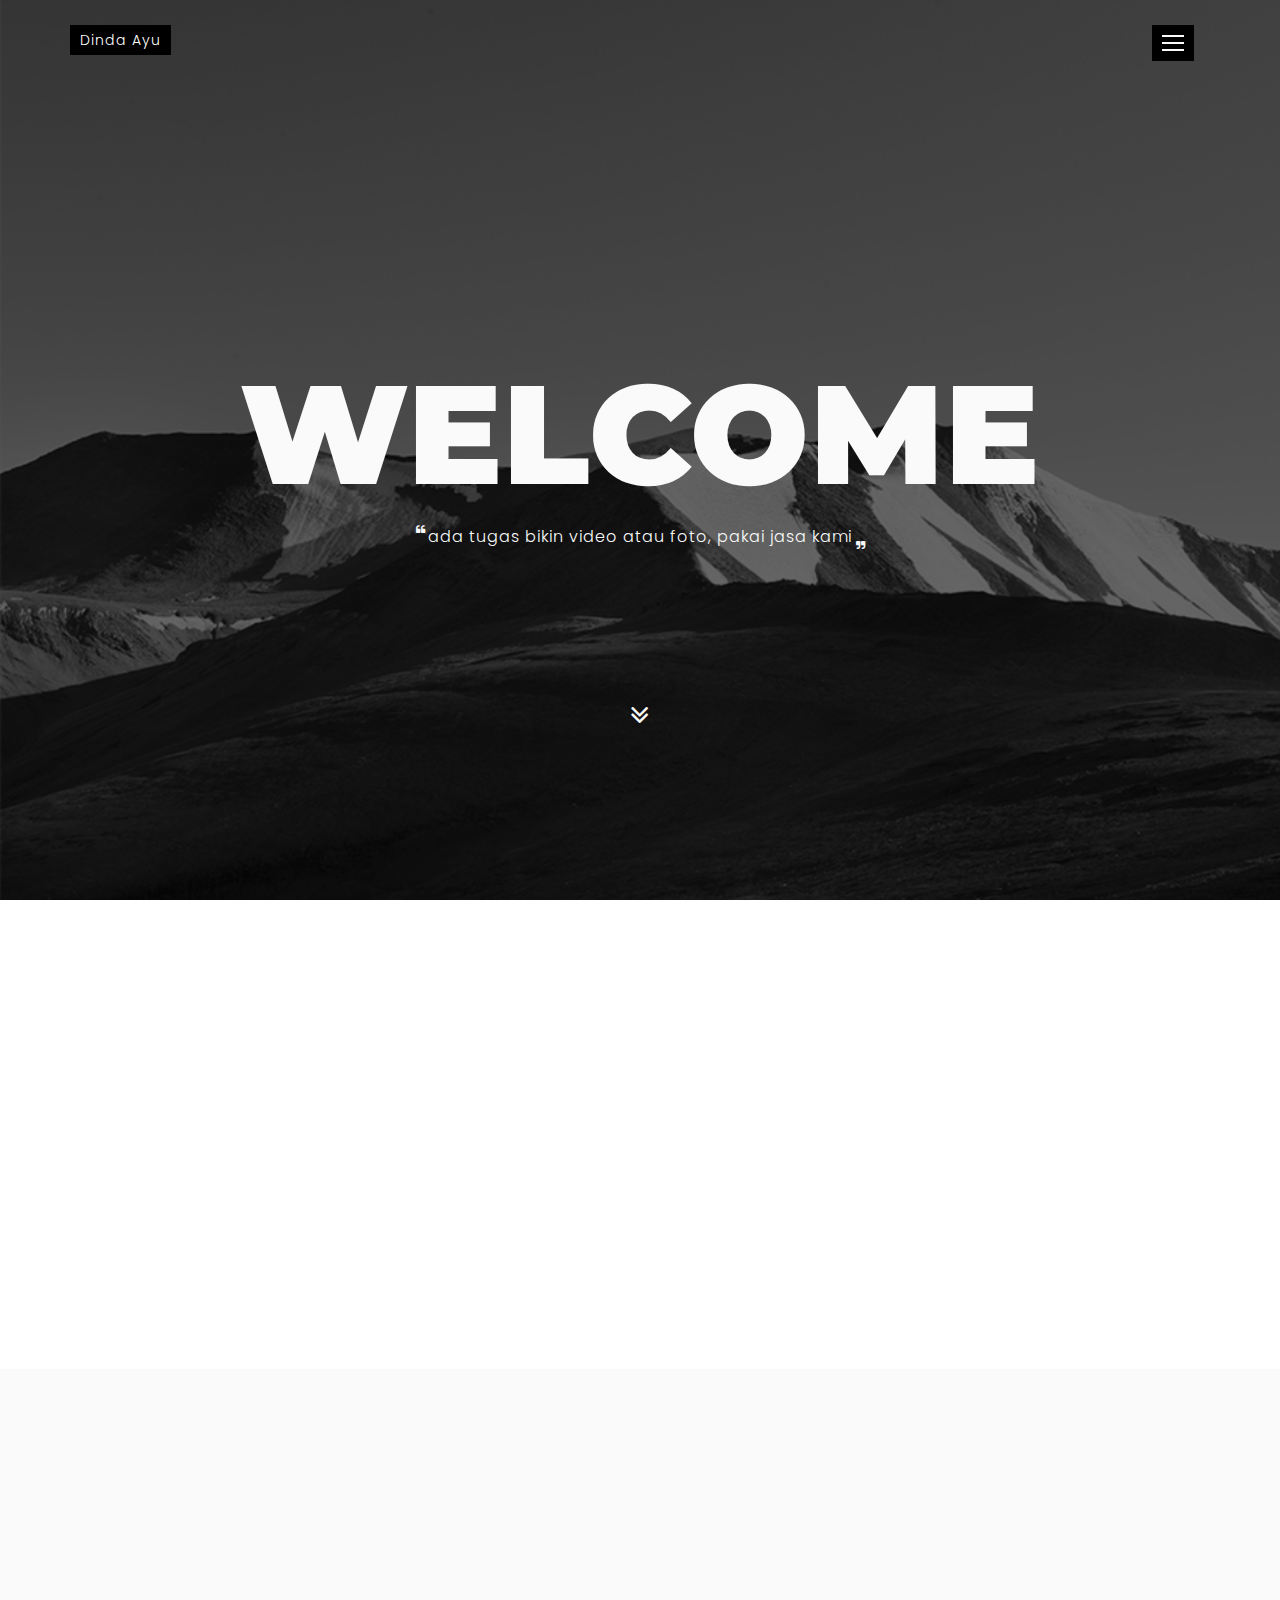
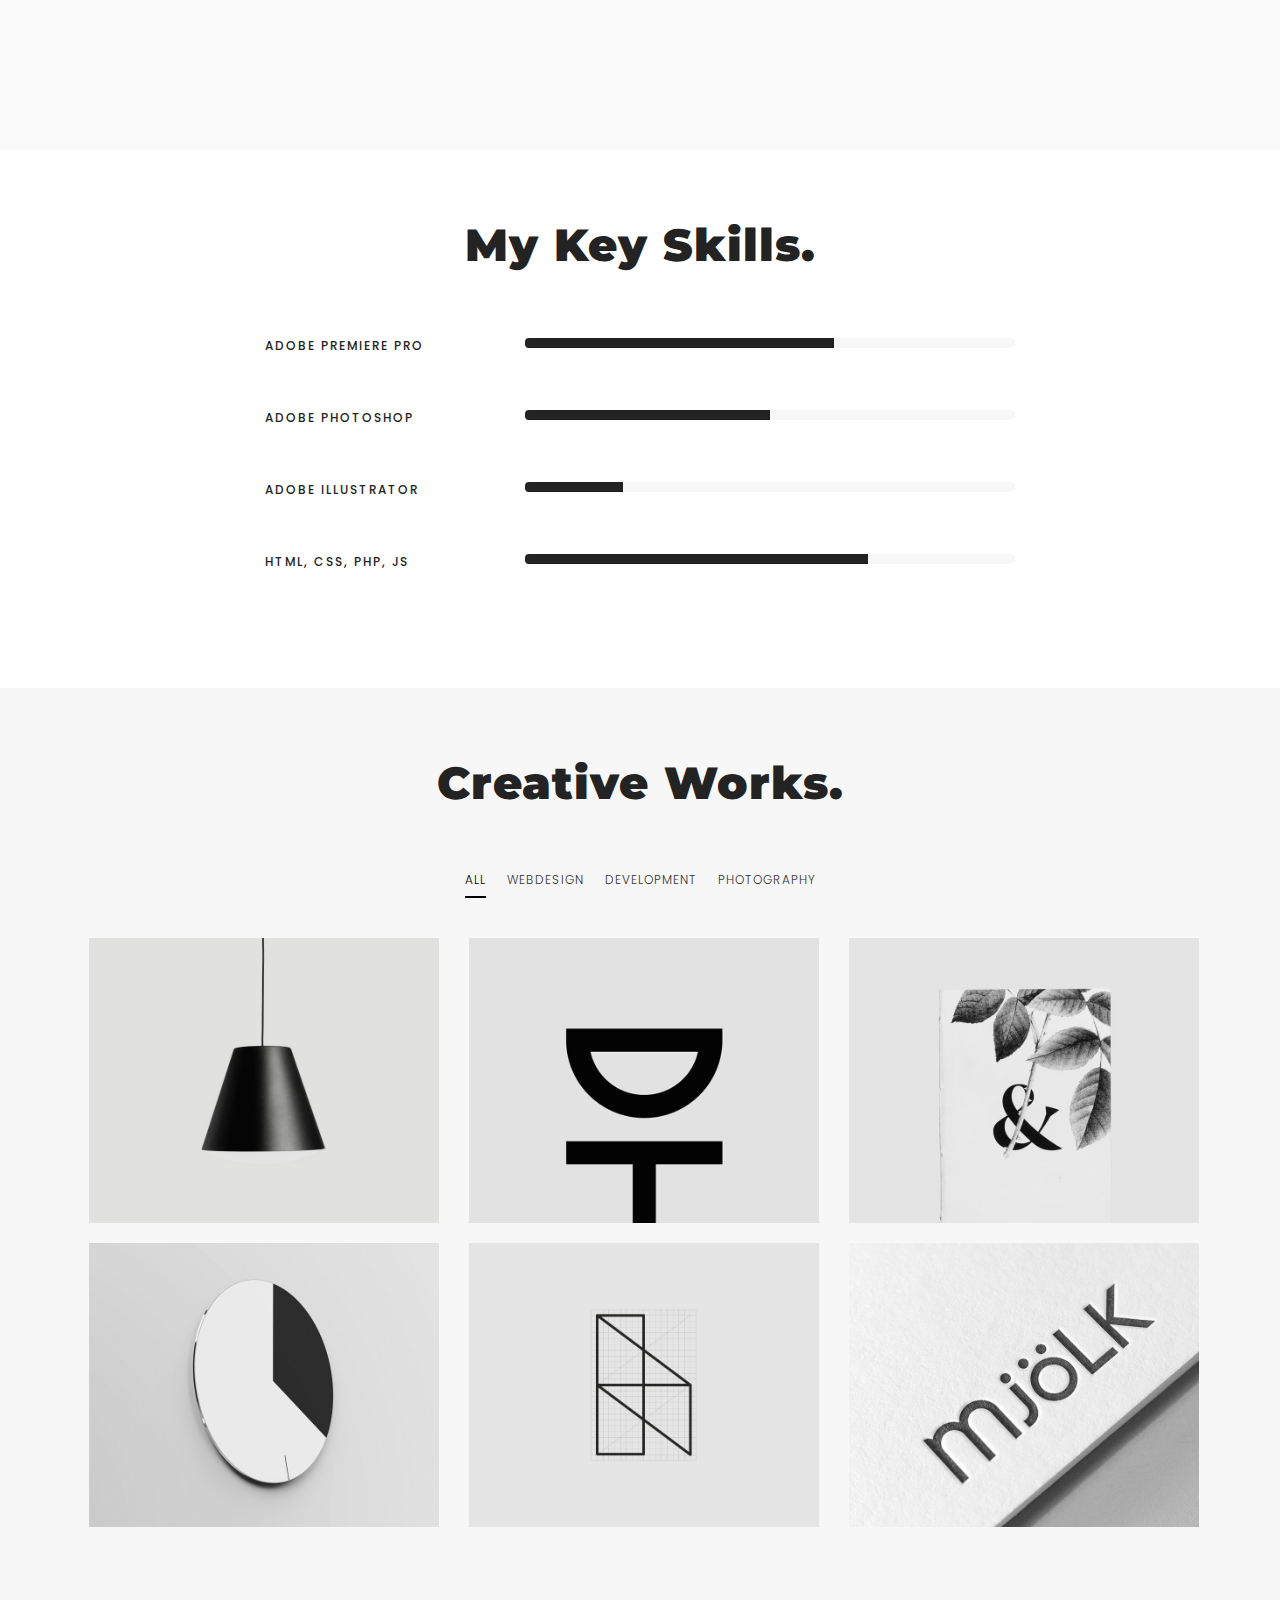
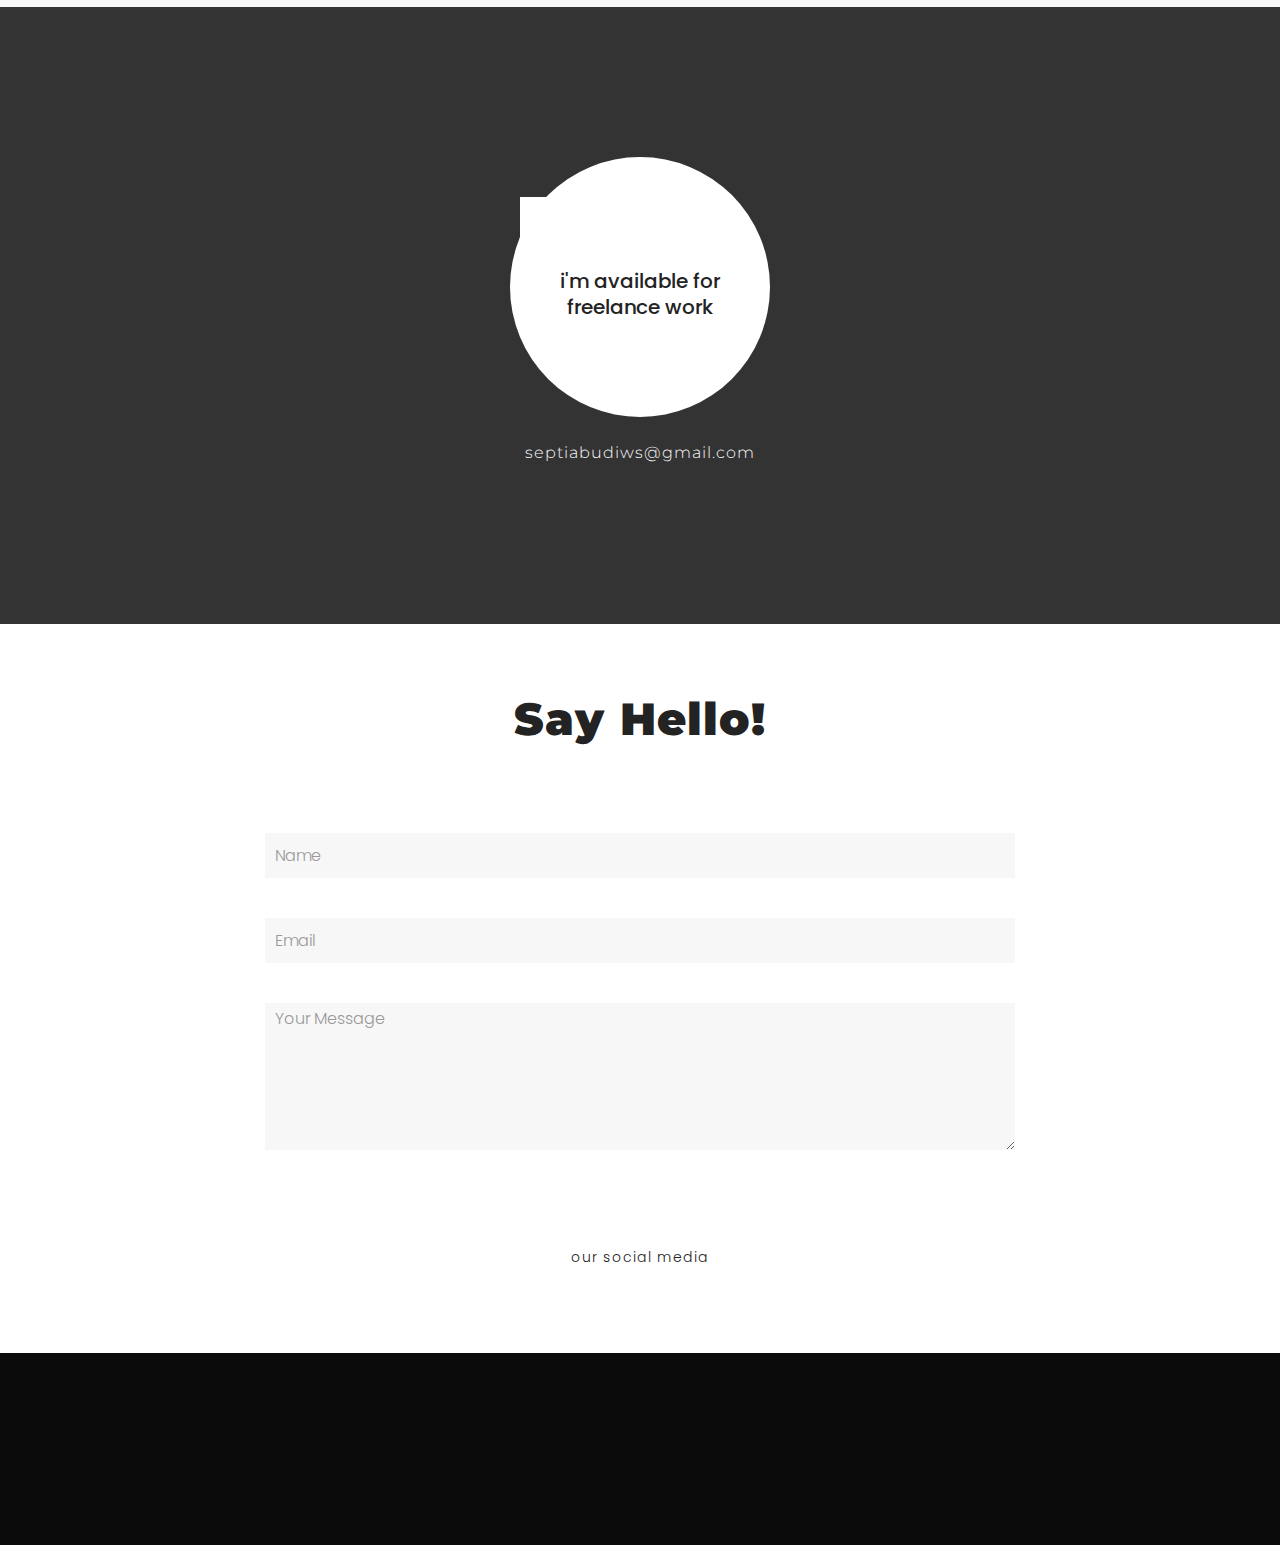
==== commit 6b25a625: "remove blog" ====
--- a/index.html
+++ b/index.html
@@ -477,7 +477,7 @@
     <!-- / END COMPLETE PROJECT DESIGN AREA -->
 
     <!-- START BLOG PAGE DESIGN AREA -->
-    <section id="blog" class="blog-area section-padding">
+    <!-- <section id="blog" class="blog-area section-padding">
       <div class="container">
         <div class="row">
           <div class="col-md-12">
@@ -488,9 +488,9 @@
         </div>
         <div class="row">
           <div class="col-md-12">
-            <div class="blog-list">
-              <!-- START SINGLE BLOG DESIGN AREA -->
-              <div class="single-blog wow fadeInUp" data-wow-delay="0.2s">
+            <div class="blog-list"> -->
+    <!-- START SINGLE BLOG DESIGN AREA -->
+    <!-- <div class="single-blog wow fadeInUp" data-wow-delay="0.2s">
                 <img src="assets/images/blog/blog1.jpg" alt="" />
                 <a href="#" class="blog-title">create website step by step</a>
                 <p>
@@ -498,10 +498,10 @@
                   typesetting industry. Lorem Ipsum has been the industry.
                 </p>
                 <a href="blog.html" class="read-more">Read more</a>
-              </div>
-              <!-- / END SINGLE BLOG DESIGN AREA -->
-              <!-- START SINGLE BLOG DESIGN AREA -->
-              <div class="single-blog wow fadeInUp" data-wow-delay="0.4s">
+              </div> -->
+    <!-- / END SINGLE BLOG DESIGN AREA -->
+    <!-- START SINGLE BLOG DESIGN AREA -->
+    <!-- <div class="single-blog wow fadeInUp" data-wow-delay="0.4s">
                 <img src="assets/images/blog/blog2.jpg" alt="" />
                 <a href="#" class="blog-title">create website step by step</a>
                 <p>
@@ -509,10 +509,10 @@
                   typesetting industry. Lorem Ipsum has been the industry.
                 </p>
                 <a href="blog.html" class="read-more">Read more</a>
-              </div>
-              <!-- / END SINGLE BLOG DESIGN AREA -->
-              <!-- START SINGLE BLOG DESIGN AREA -->
-              <div class="single-blog wow fadeInUp" data-wow-delay="0.6s">
+              </div> -->
+    <!-- / END SINGLE BLOG DESIGN AREA -->
+    <!-- START SINGLE BLOG DESIGN AREA -->
+    <!-- <div class="single-blog wow fadeInUp" data-wow-delay="0.6s">
                 <img src="assets/images/blog/blog3.jpg" alt="" />
                 <a href="#" class="blog-title">create website step by step</a>
                 <p>
@@ -520,10 +520,10 @@
                   typesetting industry. Lorem Ipsum has been the industry.
                 </p>
                 <a href="blog.html" class="read-more">Read more</a>
-              </div>
-              <!-- / END SINGLE BLOG DESIGN AREA -->
-              <!-- START SINGLE BLOG DESIGN AREA -->
-              <div class="single-blog wow fadeInUp" data-wow-delay="0.6s">
+              </div> -->
+    <!-- / END SINGLE BLOG DESIGN AREA -->
+    <!-- START SINGLE BLOG DESIGN AREA -->
+    <!-- <div class="single-blog wow fadeInUp" data-wow-delay="0.6s">
                 <img src="assets/images/blog/blog3.jpg" alt="" />
                 <a href="#" class="blog-title">create website step by step</a>
                 <p>
@@ -531,11 +531,11 @@
                   typesetting industry. Lorem Ipsum has been the industry.
                 </p>
                 <a href="#" class="read-more">Read more</a>
-              </div>
-              <!-- / END SINGLE BLOG DESIGN AREA -->
-
-              <!-- START SINGLE BLOG DESIGN AREA -->
-              <div class="single-blog wow fadeInUp" data-wow-delay="0.2s">
+              </div> -->
+    <!-- / END SINGLE BLOG DESIGN AREA -->
+
+    <!-- START SINGLE BLOG DESIGN AREA -->
+    <!-- <div class="single-blog wow fadeInUp" data-wow-delay="0.2s">
                 <img src="assets/images/blog/blog1.jpg" alt="" />
                 <a href="#" class="blog-title">create website step by step</a>
                 <p>
@@ -543,13 +543,13 @@
                   typesetting industry. Lorem Ipsum has been the industry.
                 </p>
                 <a href="blog.html" class="read-more">Read more</a>
-              </div>
-              <!-- / END SINGLE BLOG DESIGN AREA -->
-            </div>
-          </div>
-        </div>
-      </div>
-    </section>
+              </div> -->
+    <!-- / END SINGLE BLOG DESIGN AREA -->
+    <!-- </div>
+          </div>
+        </div>
+      </div>
+    </section> -->
     <!-- / END BLOG PAGE DESIGN AREA -->
 
     <!-- START AVAILABLE DESIGN AREA -->
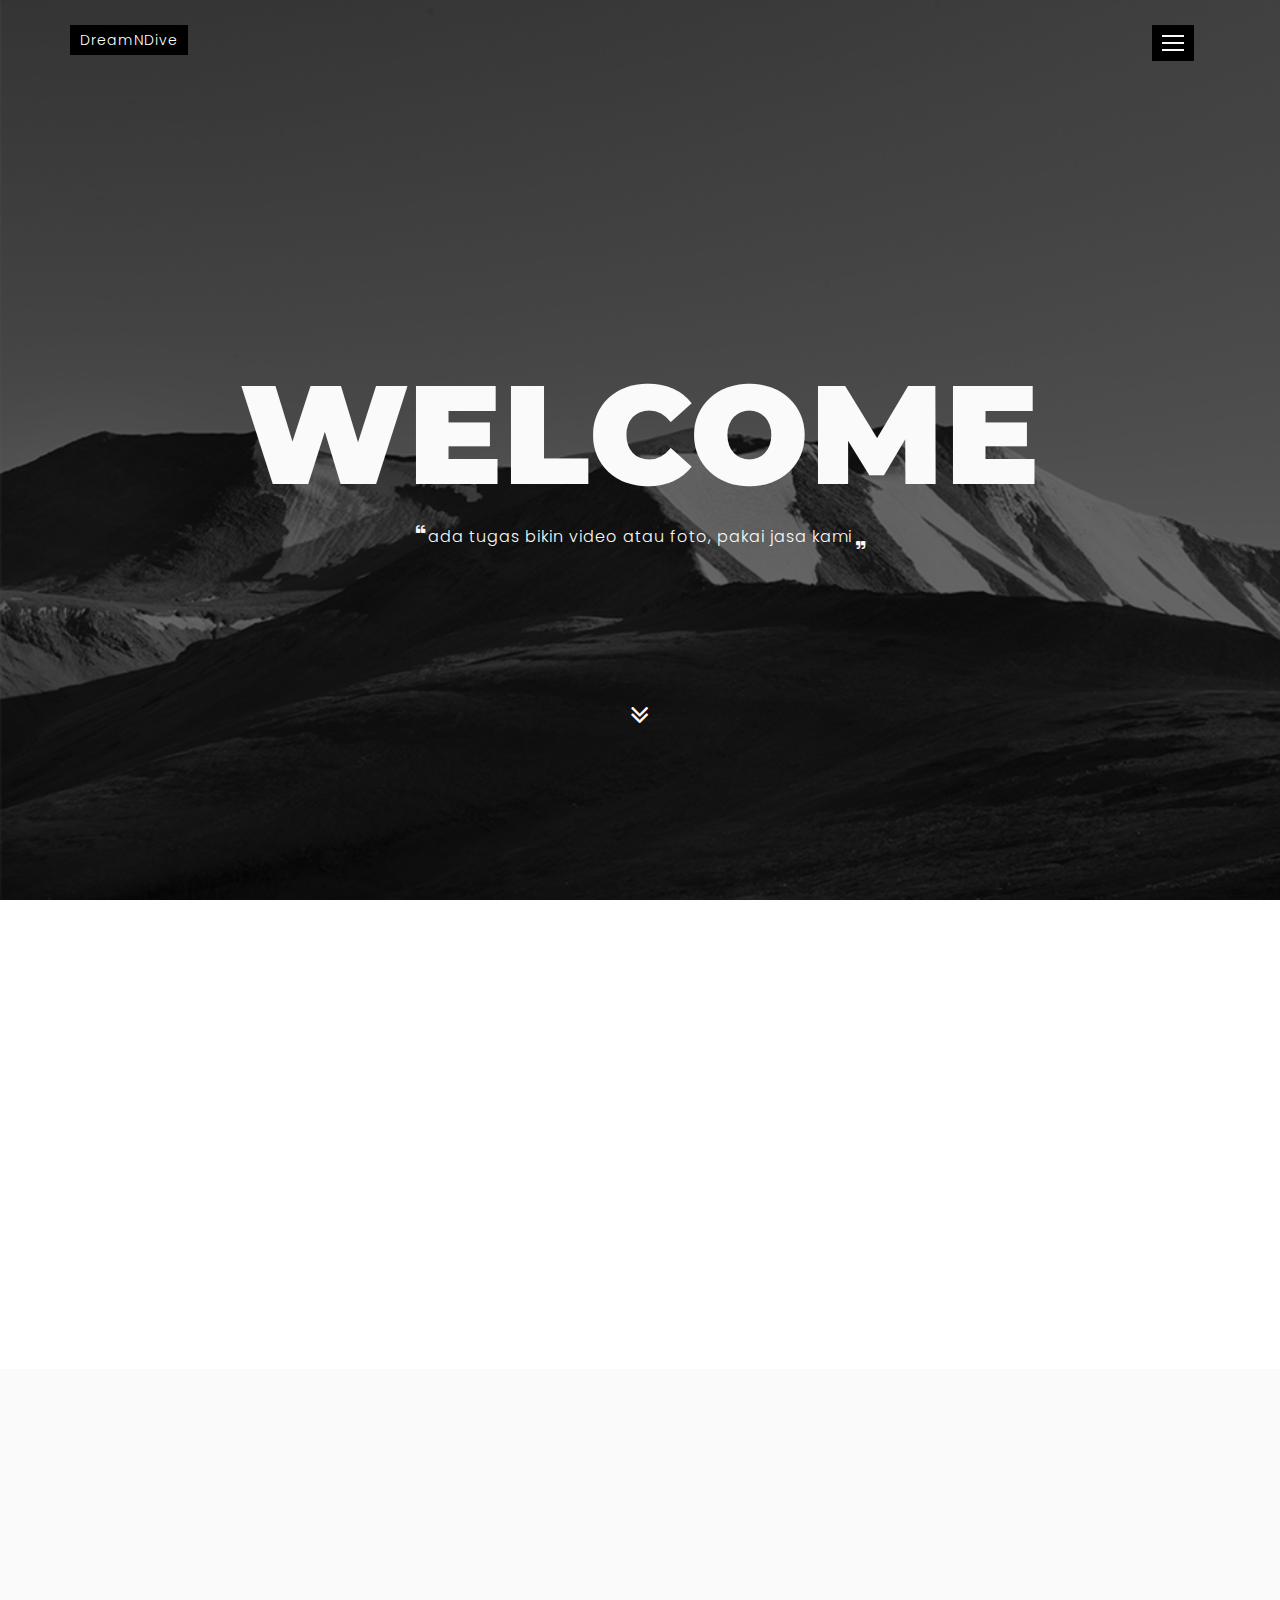
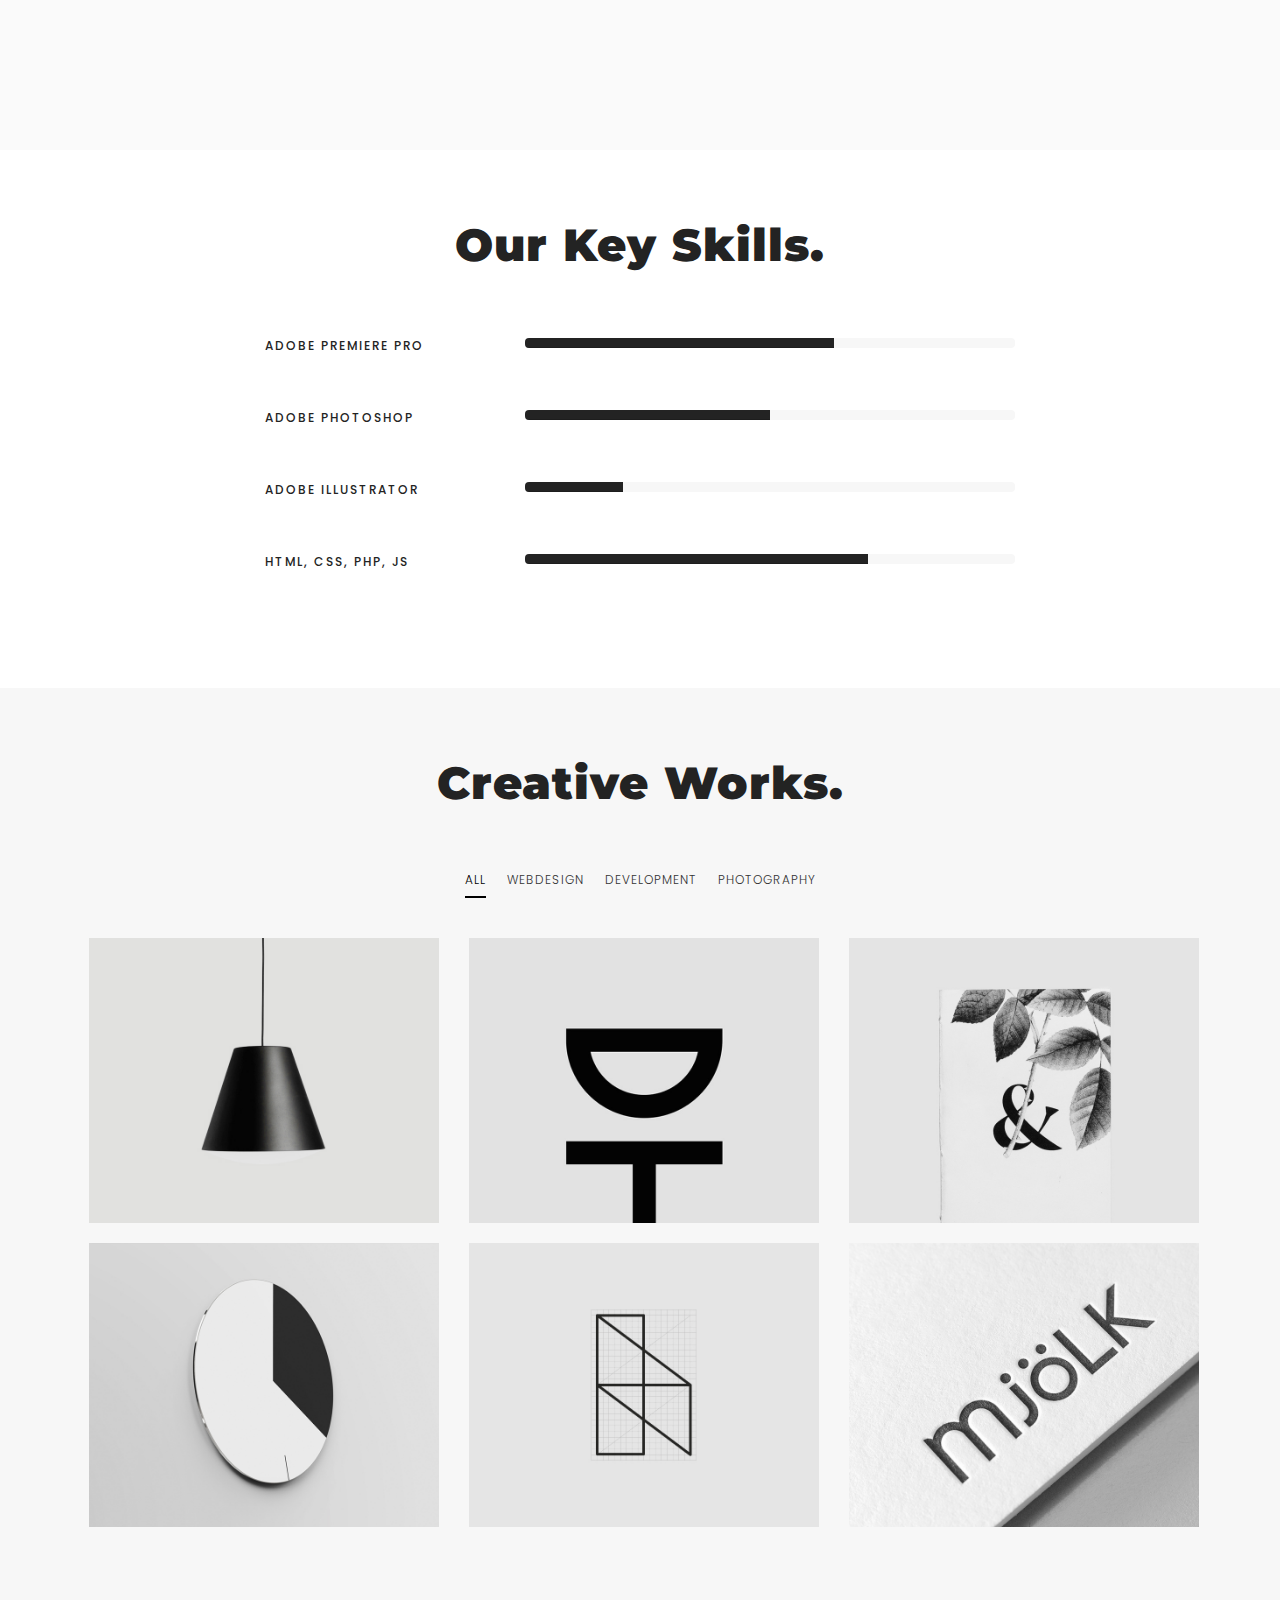
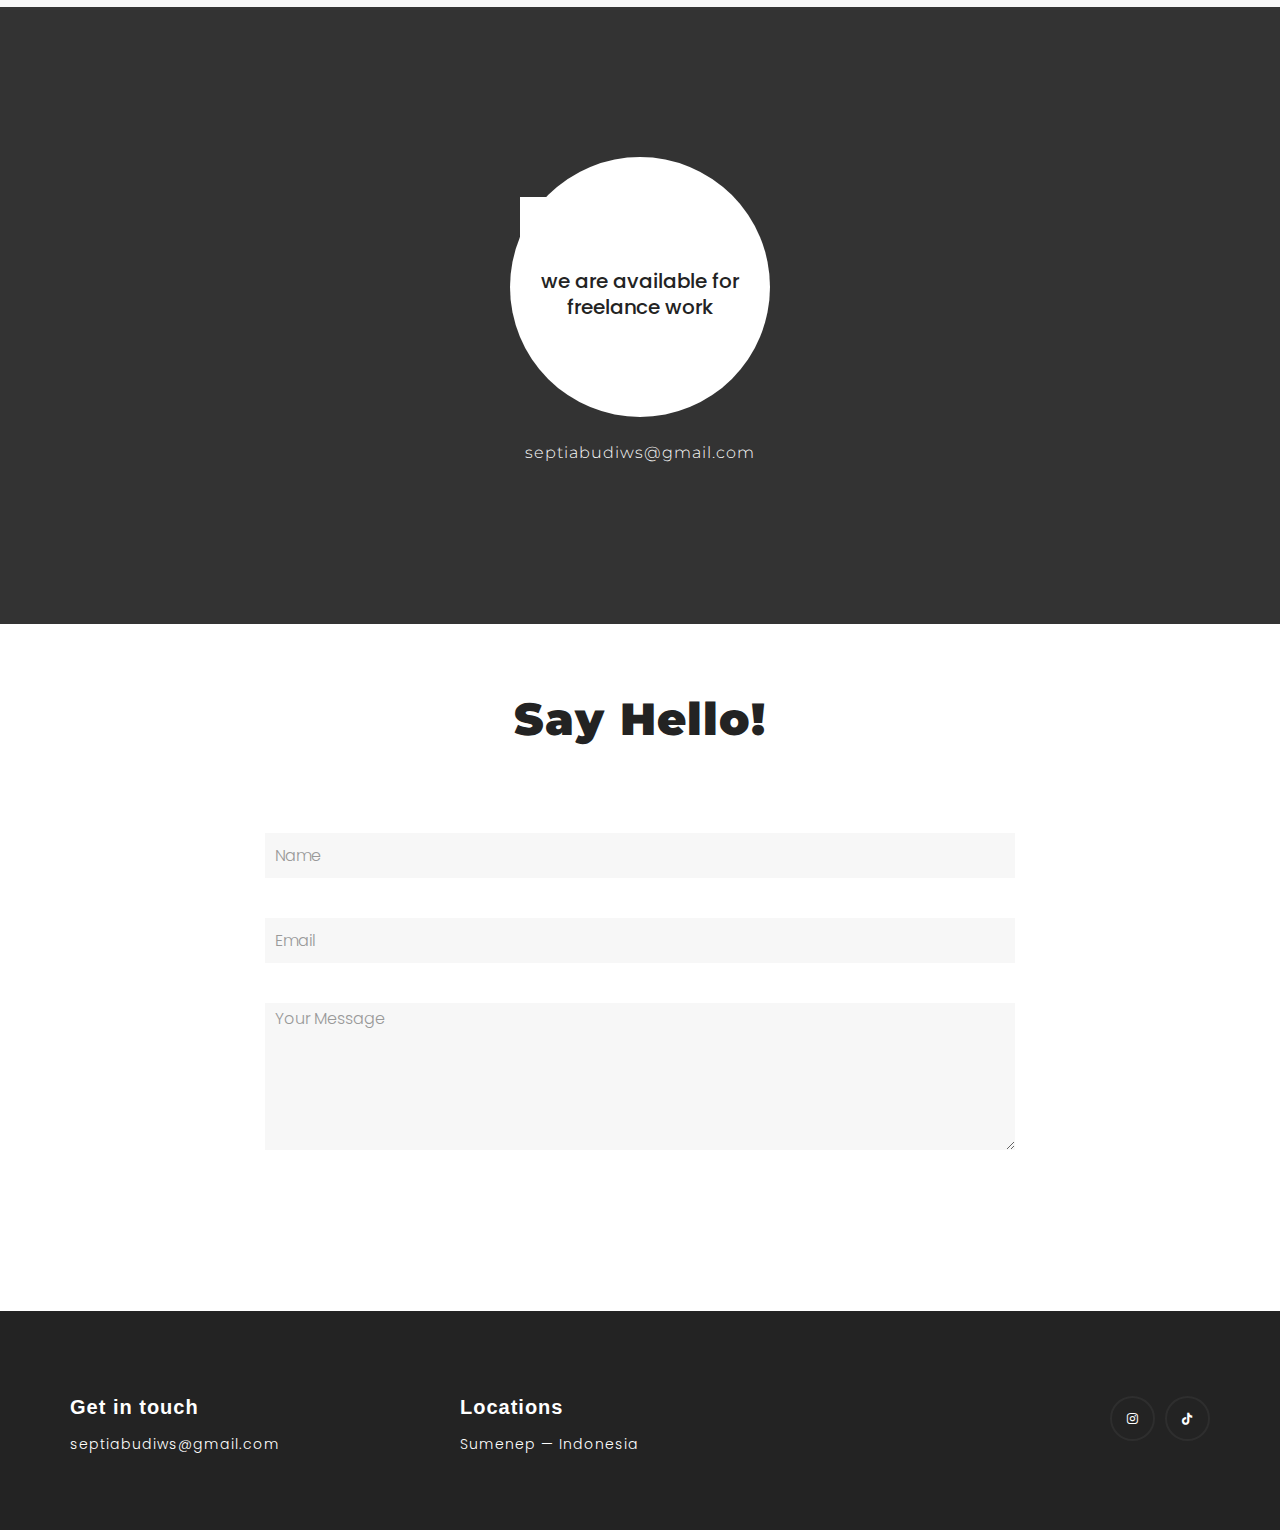
==== commit e50a6d28: "change footer" ====
--- a/index.html
+++ b/index.html
@@ -13,7 +13,8 @@
     />
     <meta name="author" content="Tanvir Rahman Hridoy" />
     <!-- PAGE TITLE -->
-    <title>Designer - Personal Portfolio Template</title>
+    <title>DreamNDive</title>
+    <link rel="icon" type="image/png" href="assets/images/favicon.png" />
     <!-- BOOTSTRAP CSS -->
     <link rel="stylesheet" href="assets/bootstrap/css/bootstrap.min.css" />
     <!-- ALL GOOGLE FONTS -->
@@ -65,7 +66,7 @@
             <div class="col-sm-3">
               <!-- START LOGO DESIGN AREA -->
               <div class="logo">
-                <a href="index.html">Dinda Ayu</a>
+                <a href="index.html">DreamNDive</a>
               </div>
               <!-- END LOGO DESIGN AREA -->
             </div>
@@ -103,7 +104,6 @@
                       </li>
                       <li><a class="smoth-scroll" href="#about">About</a></li>
                       <li><a class="smoth-scroll" href="#work">Work</a></li>
-                      <li><a class="smoth-scroll" href="#blog">blog</a></li>
                       <li>
                         <a class="smoth-scroll" href="#contact">Contact</a>
                       </li>
@@ -178,7 +178,7 @@
           <!-- START SINGLE SERVICE DESIGN AREA -->
           <div class="col-md-4 col-sm-6">
             <div class="single-service wow fadeInUp" data-wow-delay="0.2s">
-              <i class="bx bx-image-add"></i>
+              <i class="bx bx-image-alt"></i>
               <h2>Jasa Poster</h2>
               <p>
                 Customer bisa membuat poster sesuai dengan keinginan, dan bagi
@@ -223,7 +223,7 @@
         <div class="row">
           <div class="col-sm-12">
             <div class="section-title">
-              <h2>My key skills.</h2>
+              <h2>Our key skills.</h2>
             </div>
           </div>
         </div>
@@ -558,7 +558,7 @@
         <div class="row">
           <div class="col-md-12">
             <div class="available-text text-center">
-              <h2>i'm available for <br />freelance work</h2>
+              <h2>we are available for <br />freelance work</h2>
             </div>
             <div class="social-links text-center">
               <h3>
@@ -642,16 +642,51 @@
           </div>
         </div>
       </div>
-      <p class="text-center">our social media</p>
     </section>
     <!-- / END CONTACT DESIGN AREA -->
 
     <!-- START FOOTER DESIGN AREA -->
-    <footer class="footer-area">
-      <div class="container">
-        <div class="row">
-          <div class="col-sm-12 text-center wow fadeInUp" data-wow-delay="0.2s">
-            <p>&copy;Copyright 2024 by septiabudiws</p>
+    <!-- <footer class="footer-area">
+      <div class="container">
+        <div class="row">
+          <div class="col-sm-12 text-end wow fadeInUp">
+            <p>Sosial Media Kami</p>
+          </div>
+
+          <div class="col-sm-12 text-start wow fadeInUp" data-wow-delay="0.2s">
+            <p>&copy;Copyright 2024 by dreamndive</p>
+          </div>
+        </div>
+      </div>
+    </footer> -->
+    <footer class="nilsbrown-footer-section">
+      <div class="container">
+        <div class="row">
+          <div class="col-md-4">
+            <h5>Get in touch</h5>
+            <a href="#contact" class="smoth-scroll"
+              ><p>septiabudiws@gmail.com</p></a
+            >
+          </div>
+          <div class="col-md-4">
+            <h5>Locations</h5>
+            <p>Sumenep — Indonesia</p>
+          </div>
+          <div class="col-md-4 text-right">
+            <ul class="nilsbrown-footer-social-link">
+              <li>
+                <a
+                  href="https://www.instagram.com/septiabudi.ws/"
+                  target="_blank"
+                  ><i class="bx bxl-instagram"></i
+                ></a>
+              </li>
+              <li>
+                <a href="https://www.youtube.com/c/SeptiabudiWS" target="_blank"
+                  ><i class="bx bxl-tiktok"></i
+                ></a>
+              </li>
+            </ul>
           </div>
         </div>
       </div>
--- a/assets/css/style.css
+++ b/assets/css/style.css
@@ -1284,3 +1284,46 @@
   border-radius: 20px;
   background: #000;
 }
+
+.nilsbrown-footer-section {
+  background: #232323;
+  padding: 75px 0 60px 0;
+  width: 100%;
+}
+.nilsbrown-footer-social-link {
+  display: inline-block;
+  margin: 10px 0;
+  padding: 0;
+}
+.nilsbrown-footer-social-link li {
+  display: inline-block;
+  background-color: transparent;
+  width: 45px;
+  height: 45px;
+  line-height: 45px;
+  text-align: center;
+  border-radius: 50%;
+  transition: all 0.3 ease-in-out;
+  border: 2px solid rgba(255, 255, 255, 0.05);
+  font-size: 12px;
+  margin-left: 5px;
+  -webkit-box-pack: center;
+  -ms-flex-pack: center;
+  justify-content: center;
+  -webkit-box-align: center;
+  -ms-flex-align: center;
+  align-items: center;
+}
+.nilsbrown-footer-social-link li i {
+  color: #ffffff;
+  font-size: larger;
+}
+.nilsbrown-footer-section h5 {
+  font-family: "Syne", sans-serif;
+  font-size: 20px;
+  font-weight: 700;
+  color: #ffffff;
+}
+.nilsbrown-footer-section p {
+  color: #ffffff;
+}
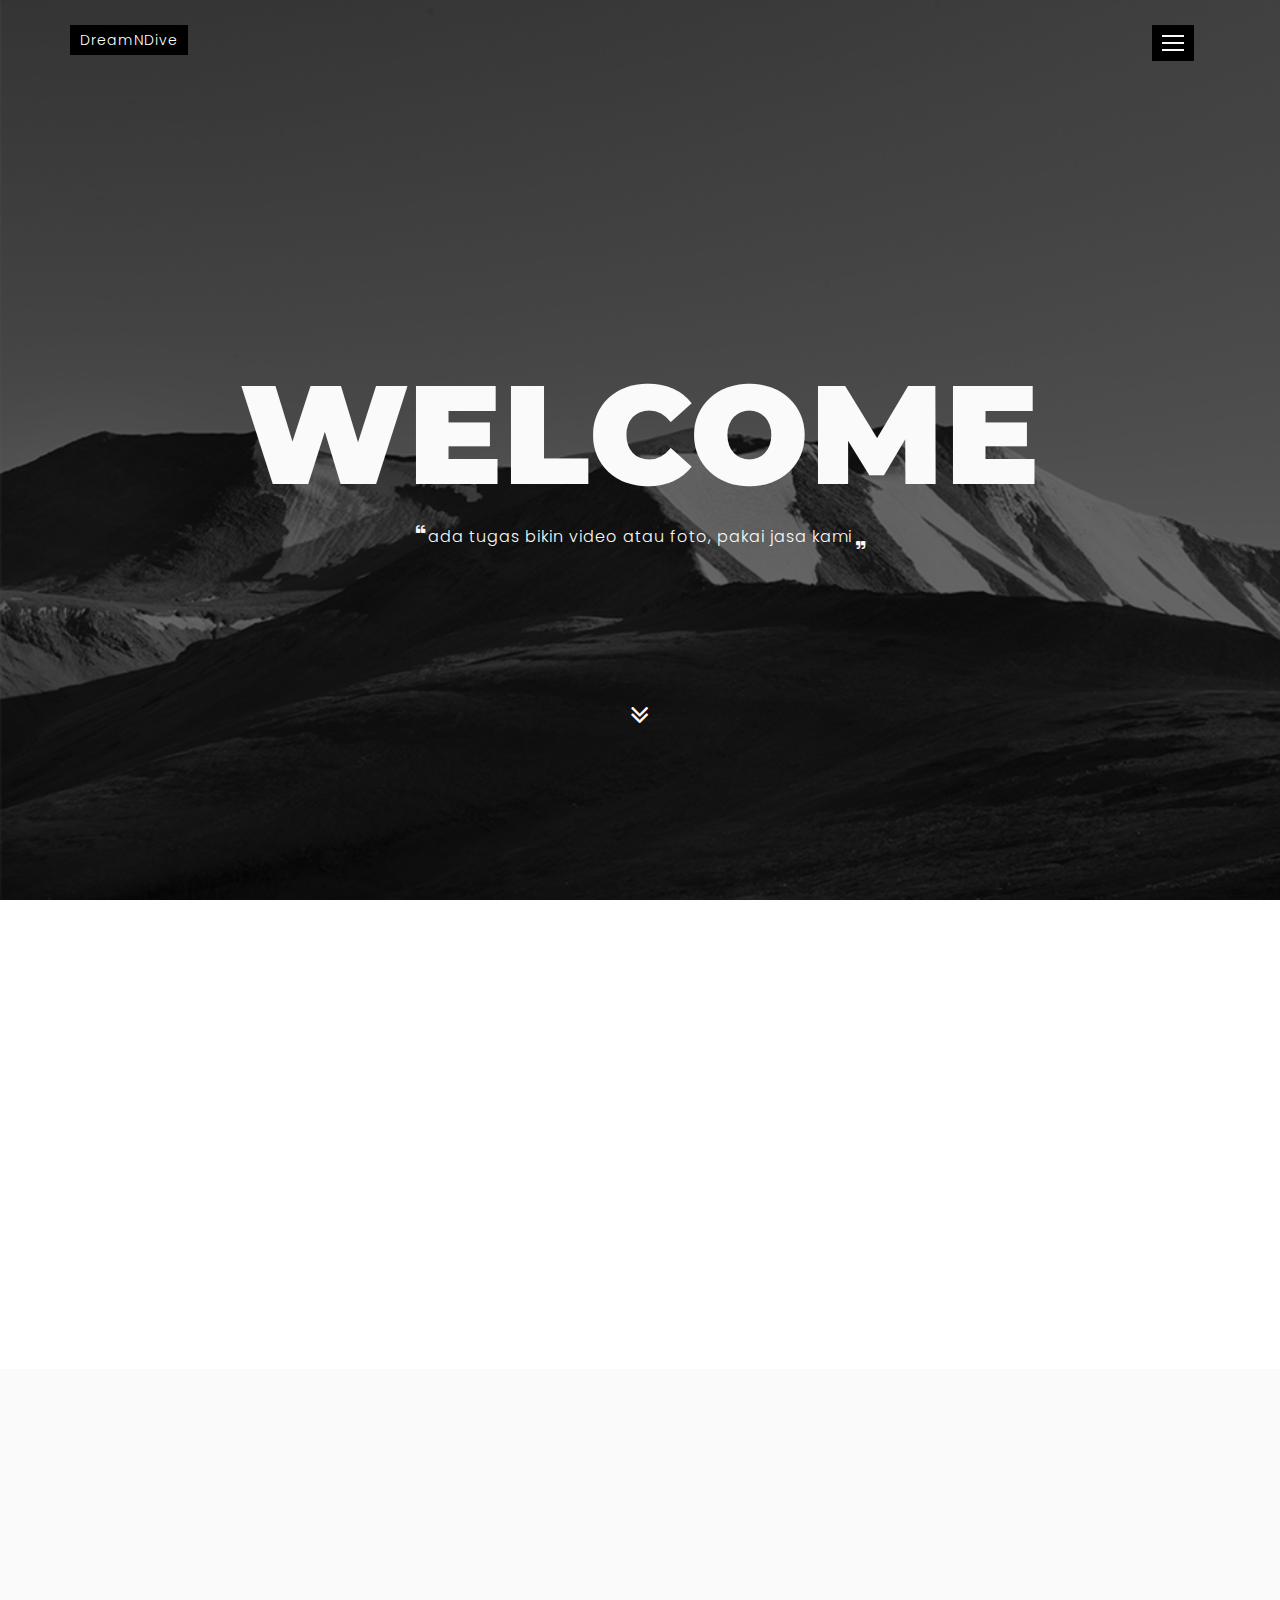
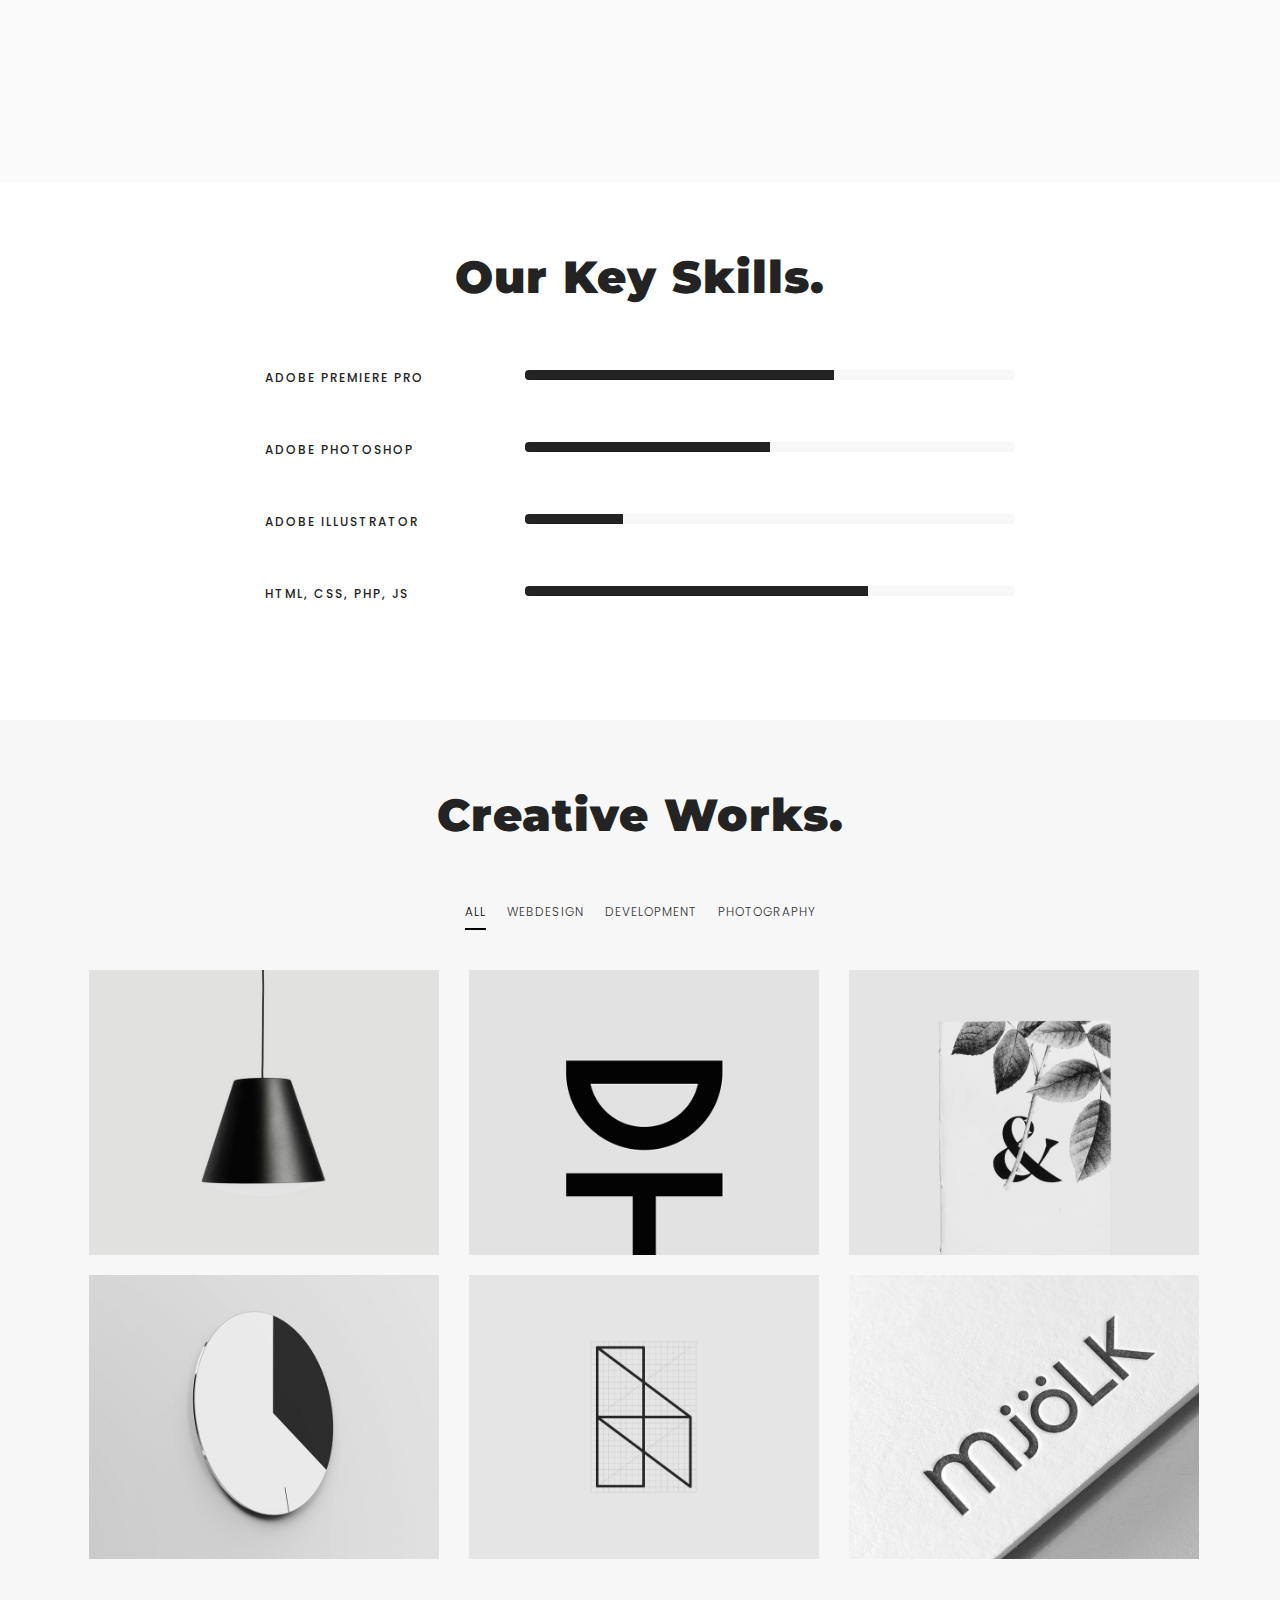
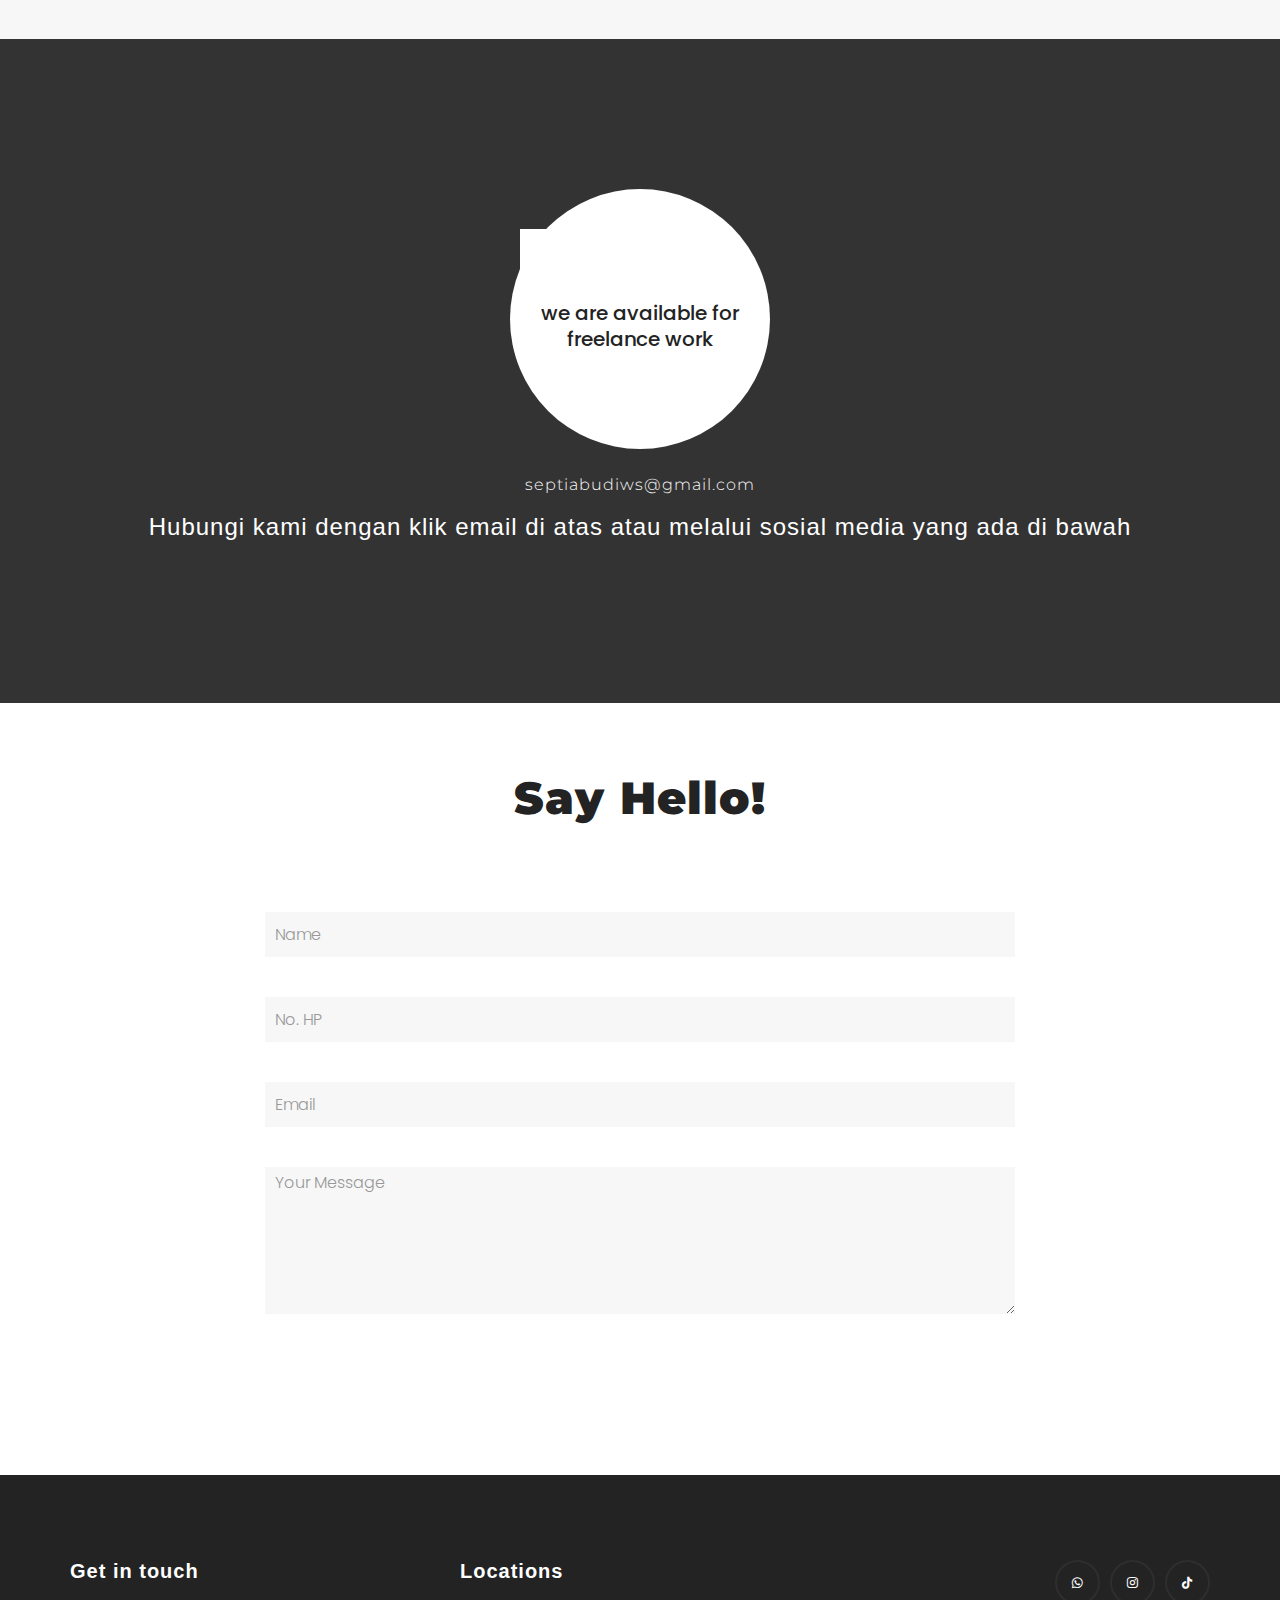
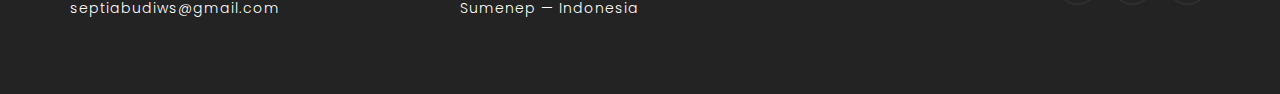
==== commit 7f5f8a65: "update 0.0.1" ====
--- a/index.html
+++ b/index.html
@@ -181,8 +181,8 @@
               <i class="bx bx-image-alt"></i>
               <h2>Jasa Poster</h2>
               <p>
-                Customer bisa membuat poster sesuai dengan keinginan, dan bagi
-                pelajar juga bisa memakai jasa kami untuk menyelesaikan tugas
+                Layanan jasa membuat poster UMKM, Event, Assessment, dan sesuai
+                keinginan
               </p>
             </div>
           </div>
@@ -193,9 +193,10 @@
               <i class="bx bx-video"></i>
               <h2>Content Video</h2>
               <p>
-                Kalian ingin menjadi content creator? tapi tidak tau bagaimana
-                caranya mengedit video? silahkan pakai jasa kami untuk video
-                anda menjadi lebih menarik.
+                kalian ingin menjadi content creator atau ada tugas video dari
+                sekolah? tapi gatau cara ngedit yang keren? Pakai jasa kita aja.
+                Hanya mengirimkan video, maka video kalian akan kami edit
+                sekeren mungkin
               </p>
             </div>
           </div>
@@ -565,6 +566,10 @@
                 <a href="#contact" class="smoth-scroll"
                   >septiabudiws@gmail.com</a
                 >
+                <p class="hubungi">
+                  Hubungi kami dengan klik email di atas atau melalui sosial
+                  media yang ada di bawah
+                </p>
               </h3>
             </div>
           </div>
@@ -605,6 +610,16 @@
                   </div>
                   <div class="form-group col-md-12">
                     <input
+                      type="text"
+                      name="hp"
+                      class="form-control"
+                      id="hp"
+                      placeholder="No. HP"
+                      required="required"
+                    />
+                  </div>
+                  <div class="form-group col-md-12">
+                    <input
                       type="email"
                       name="email"
                       class="form-control"
@@ -674,6 +689,11 @@
           </div>
           <div class="col-md-4 text-right">
             <ul class="nilsbrown-footer-social-link">
+              <li>
+                <a href="https://wa.me/6285335255308" target="_blank"
+                  ><i class="bx bxl-whatsapp"></i
+                ></a>
+              </li>
               <li>
                 <a
                   href="https://www.instagram.com/septiabudi.ws/"
--- a/assets/css/style.css
+++ b/assets/css/style.css
@@ -1327,3 +1327,12 @@
 .nilsbrown-footer-section p {
   color: #ffffff;
 }
+
+.hubungi {
+  margin-top: 15px;
+  margin-bottom: 0;
+  line-height: 32px;
+  color: white;
+  font-family: "Lucida Sans", "Lucida Sans Regular", "Lucida Grande",
+    "Lucida Sans Unicode", Geneva, Verdana, sans-serif;
+}
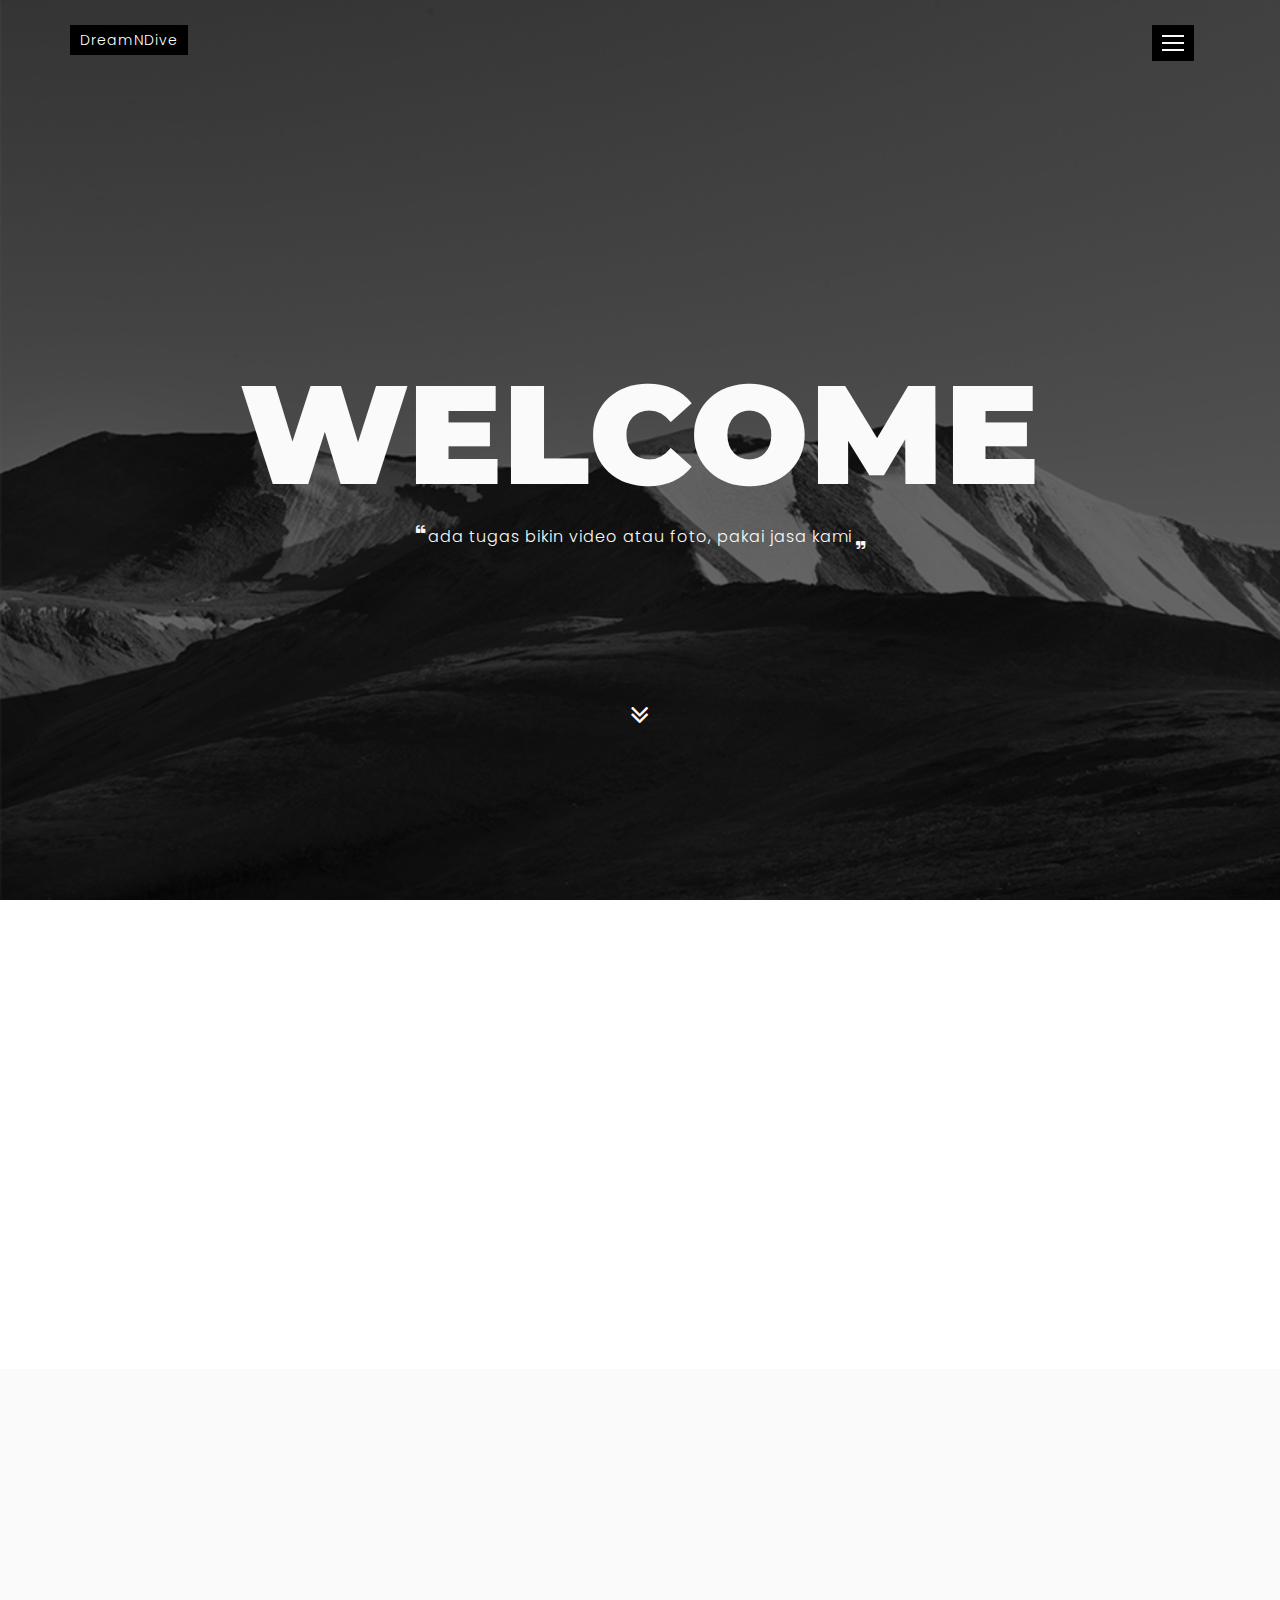
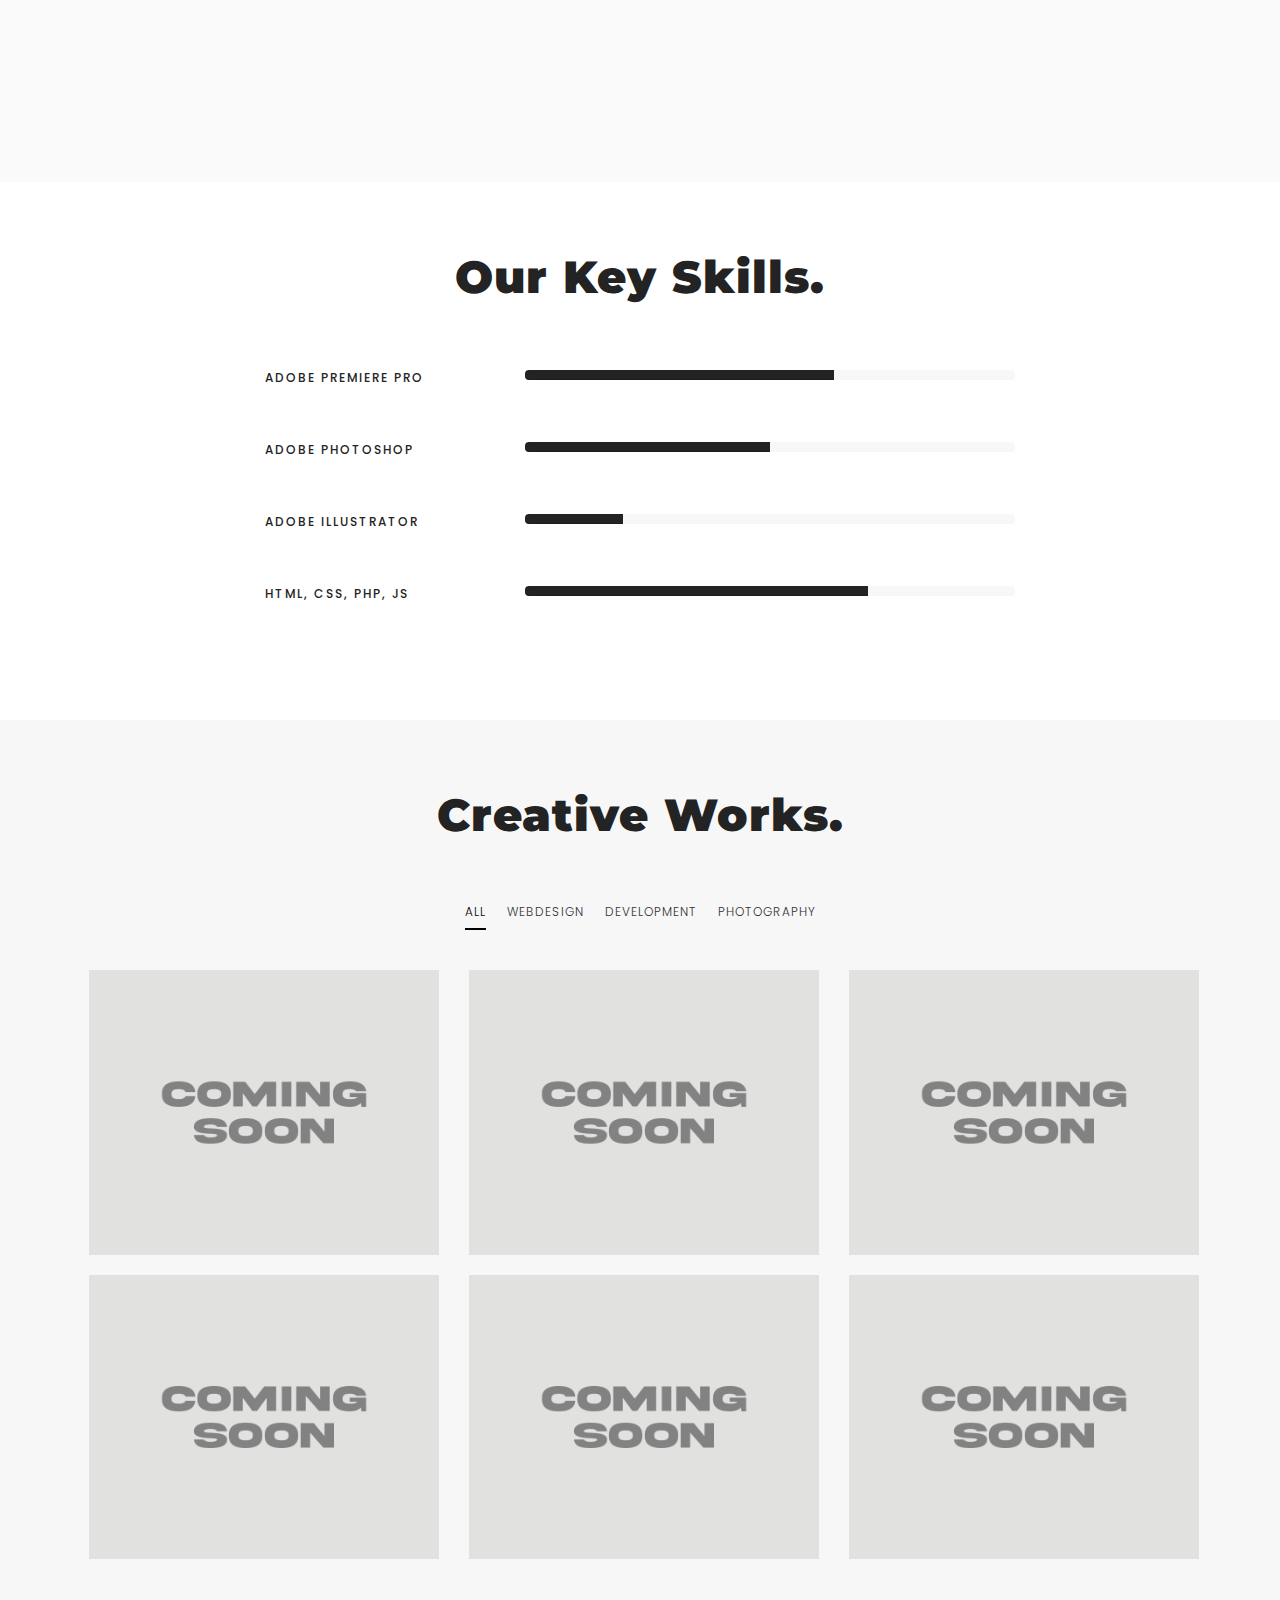
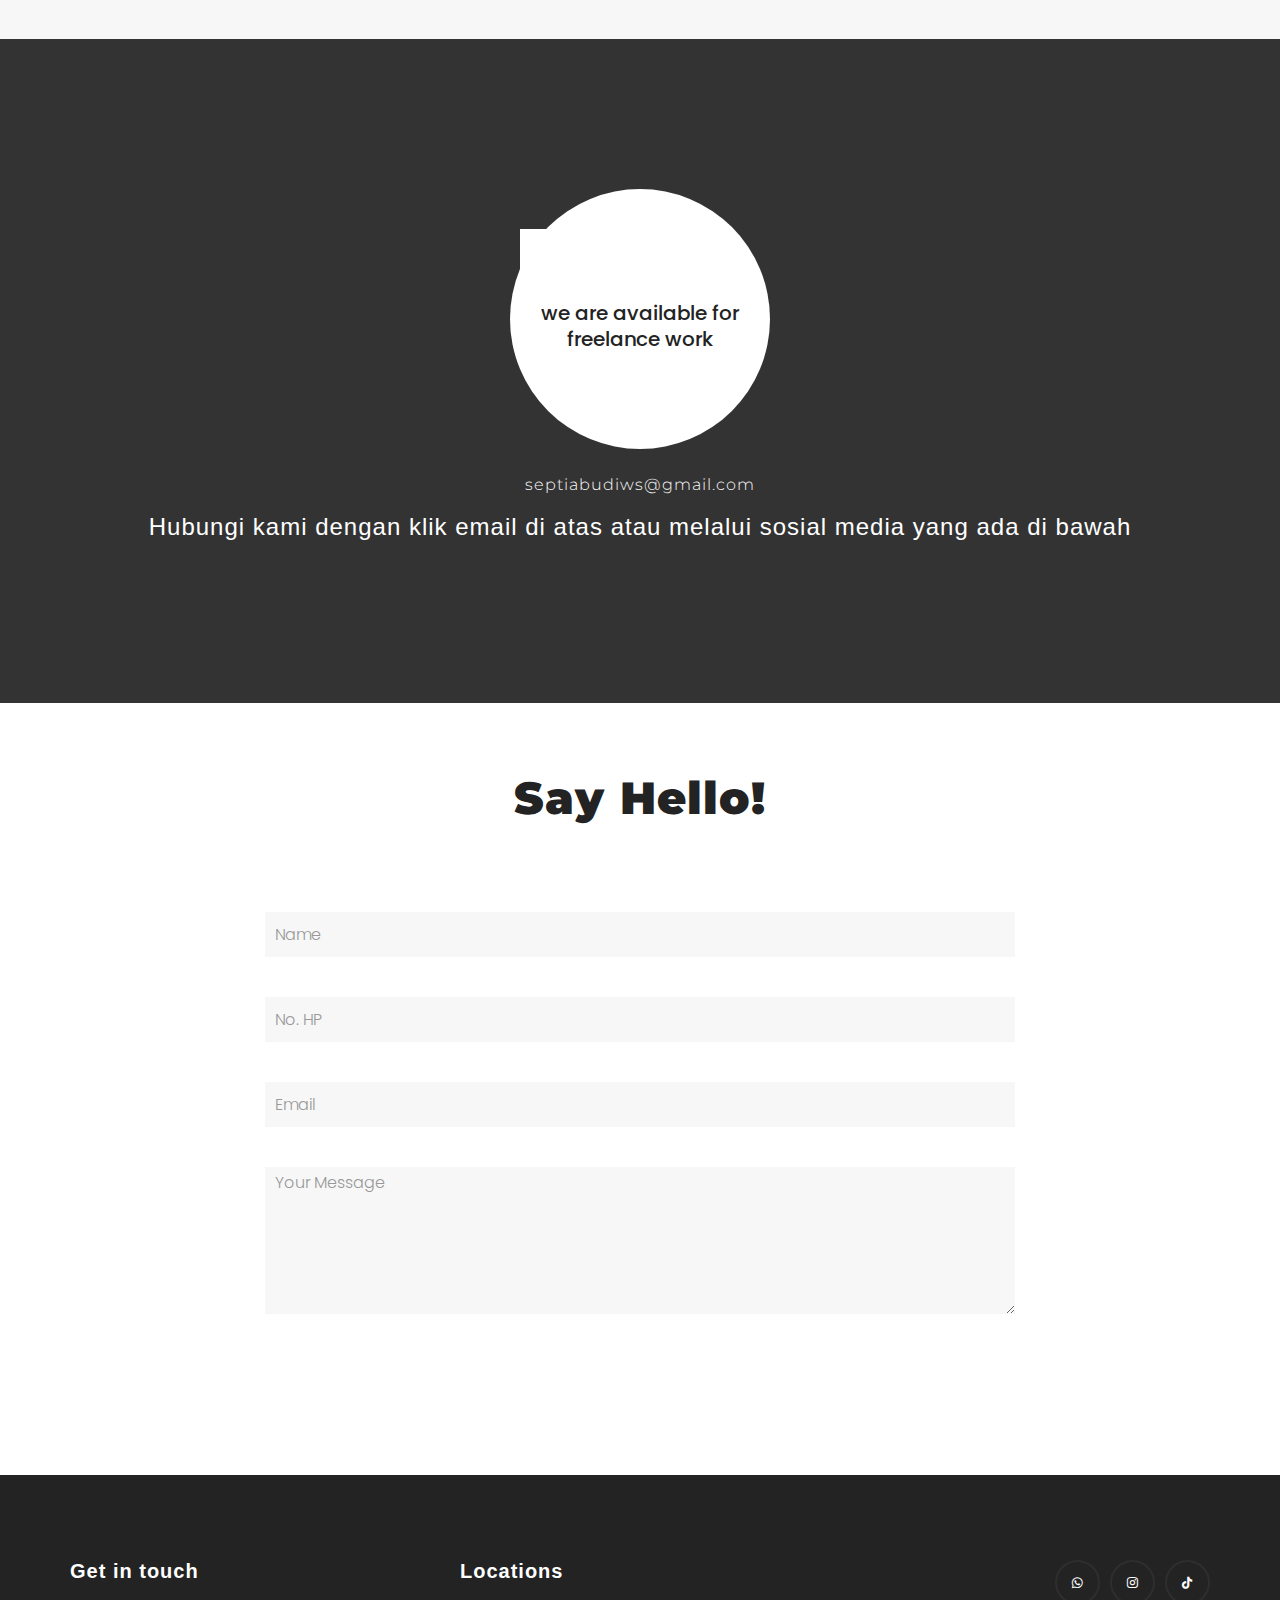
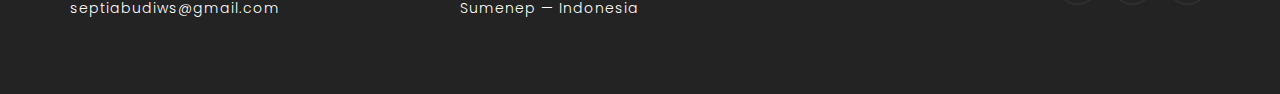
==== commit d2a98f09: "add image coming soon" ====
--- a/index.html
+++ b/index.html
@@ -347,9 +347,9 @@
             <!-- START SINGLE WORK DESIGN AREA -->
             <div class="col-md-4 col-sm-6 mix webdesign">
               <div class="item">
-                <a href="assets/images/work/1.jpg" class="work-popup">
+                <a href="assets/images/work/work.png" class="work-popup">
                   <figure class="effect-bubba">
-                    <img src="assets/images/work/1.jpg" alt="image" />
+                    <img src="assets/images/work/work.png" alt="image" />
                     <figcaption>
                       <h2>Web development</h2>
                       <p><strong>Client:</strong> Jonathon doe</p>
@@ -362,9 +362,9 @@
             <!-- START SINGLE WORK DESIGN AREA -->
             <div class="col-md-4 col-sm-6 mix development">
               <div class="item">
-                <a href="assets/images/work/2.jpg" class="work-popup">
+                <a href="assets/images/work/work.png" class="work-popup">
                   <figure class="effect-bubba">
-                    <img src="assets/images/work/2.jpg" alt="image" />
+                    <img src="assets/images/work/work.png" alt="image" />
                     <figcaption>
                       <h2>Web development</h2>
                       <p><strong>Client:</strong> Jonathon doe</p>
@@ -377,9 +377,9 @@
             <!-- START SINGLE WORK DESIGN AREA -->
             <div class="col-md-4 col-sm-6 mix photography webdesign">
               <div class="item">
-                <a href="assets/images/work/3.jpg" class="work-popup">
+                <a href="assets/images/work/work.png" class="work-popup">
                   <figure class="effect-bubba">
-                    <img src="assets/images/work/3.jpg" alt="image" />
+                    <img src="assets/images/work/work.png" alt="image" />
                     <figcaption>
                       <h2>Web development</h2>
                       <p><strong>Client:</strong> Jonathon doe</p>
@@ -392,9 +392,9 @@
             <!-- START SINGLE WORK DESIGN AREA -->
             <div class="col-md-4 col-sm-6 mix development">
               <div class="item">
-                <a href="assets/images/work/4.jpg" class="work-popup">
+                <a href="assets/images/work/work.png" class="work-popup">
                   <figure class="effect-bubba">
-                    <img src="assets/images/work/4.jpg" alt="image" />
+                    <img src="assets/images/work/work.png" alt="image" />
                     <figcaption>
                       <h2>Web development</h2>
                       <p><strong>Client:</strong> Jonathon doe</p>
@@ -407,9 +407,9 @@
             <!-- START SINGLE WORK DESIGN AREA -->
             <div class="col-md-4 col-sm-6 mix development webdesign">
               <div class="item">
-                <a href="assets/images/work/5.jpg" class="work-popup">
+                <a href="assets/images/work/work.png" class="work-popup">
                   <figure class="effect-bubba">
-                    <img src="assets/images/work/5.jpg" alt="image" />
+                    <img src="assets/images/work/work.png" alt="image" />
                     <figcaption>
                       <h2>Web development</h2>
                       <p><strong>Client:</strong> Jonathon doe</p>
@@ -422,9 +422,9 @@
             <!-- START SINGLE WORK DESIGN AREA -->
             <div class="col-md-4 col-sm-6 mix photography">
               <div class="item">
-                <a href="assets/images/work/6.jpg" class="work-popup">
+                <a href="assets/images/work/work.png" class="work-popup">
                   <figure class="effect-bubba">
-                    <img src="assets/images/work/6.jpg" alt="image" />
+                    <img src="assets/images/work/work.png" alt="image" />
                     <figcaption>
                       <h2>Web development</h2>
                       <p><strong>Client:</strong> Jonathon doe</p>
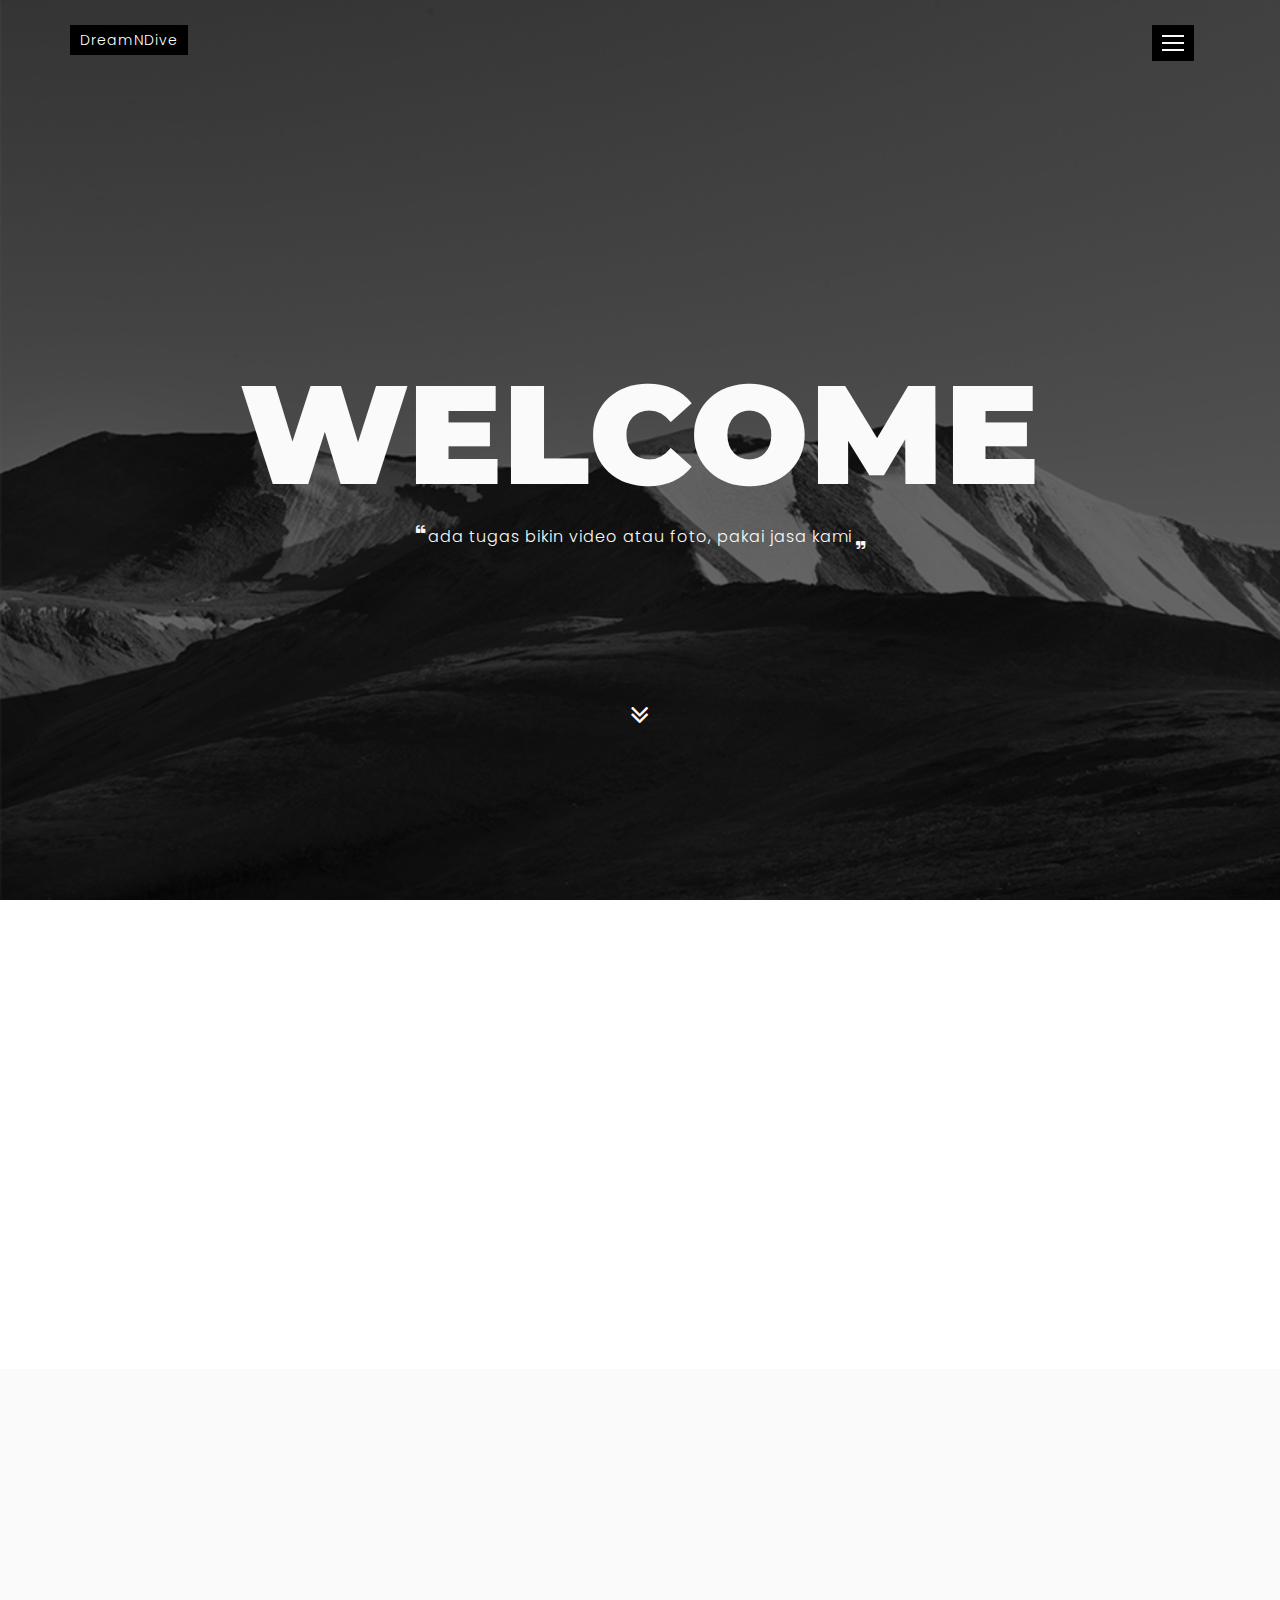
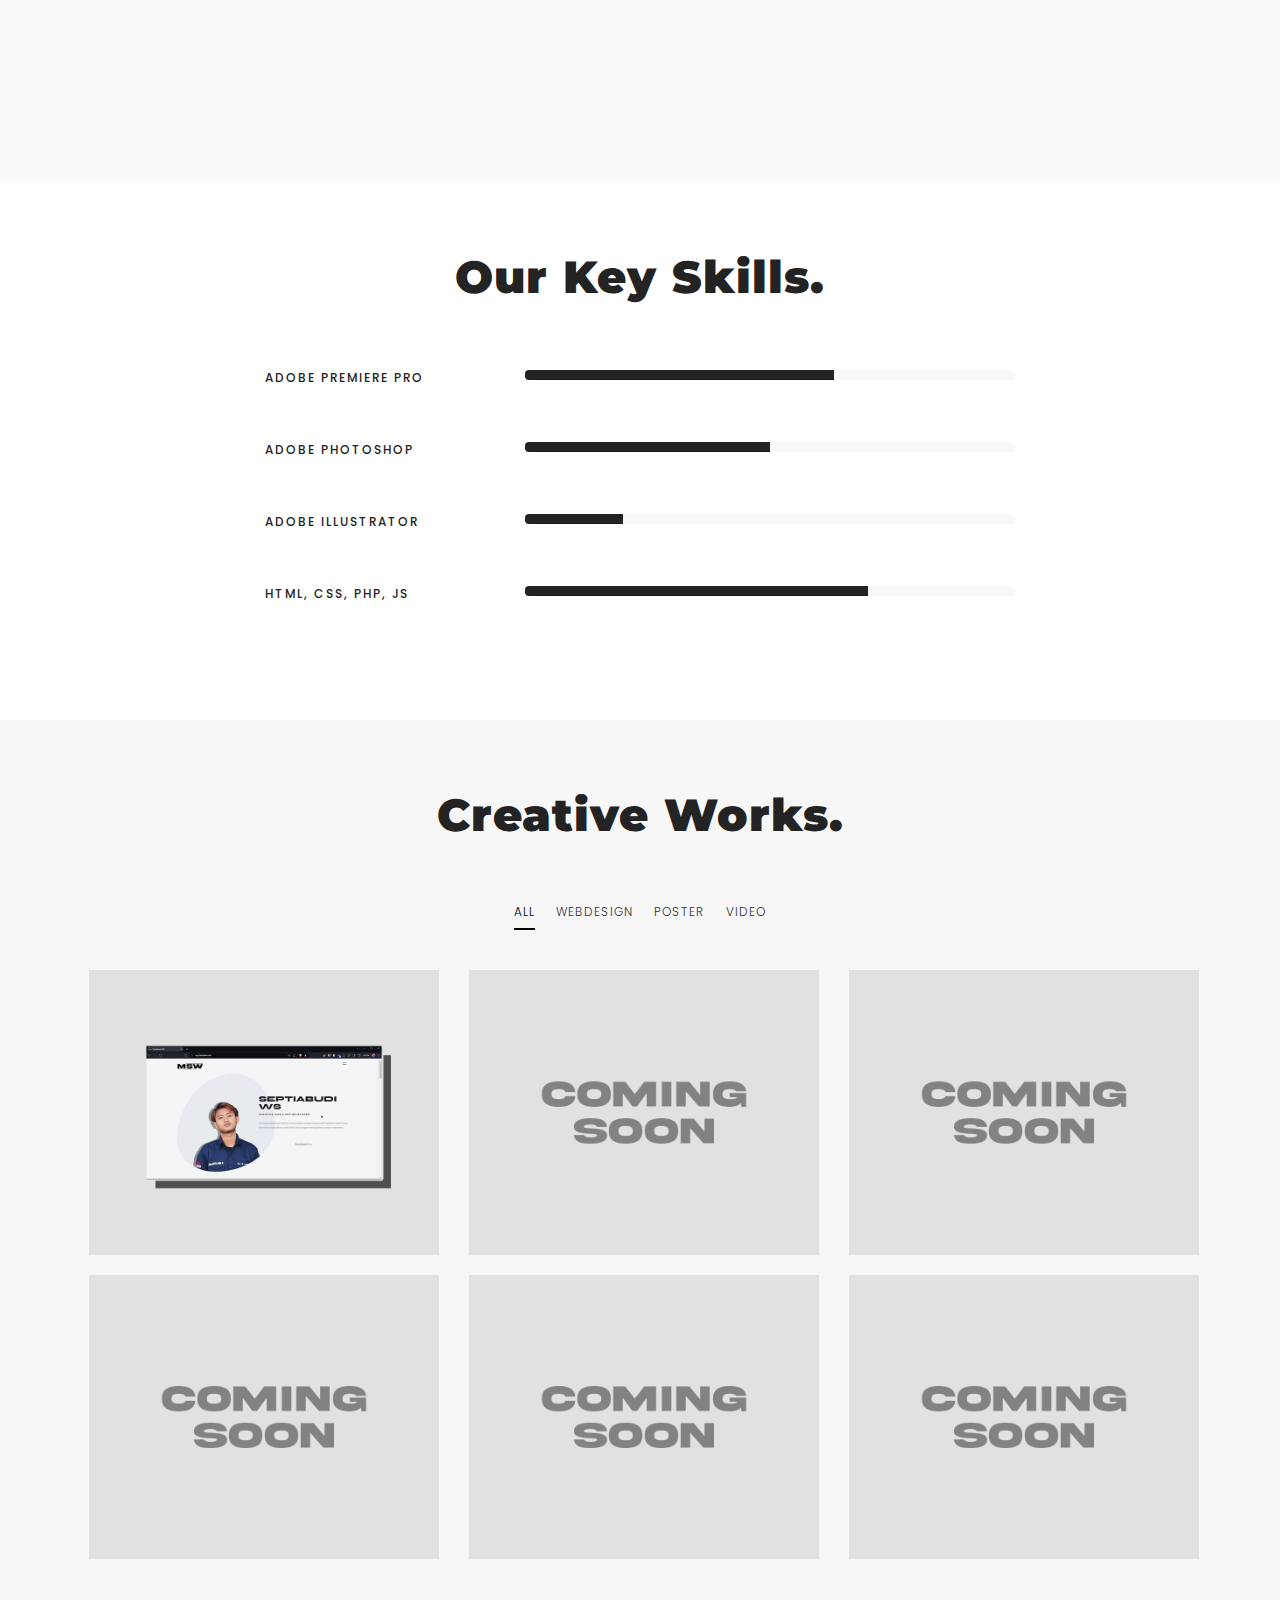
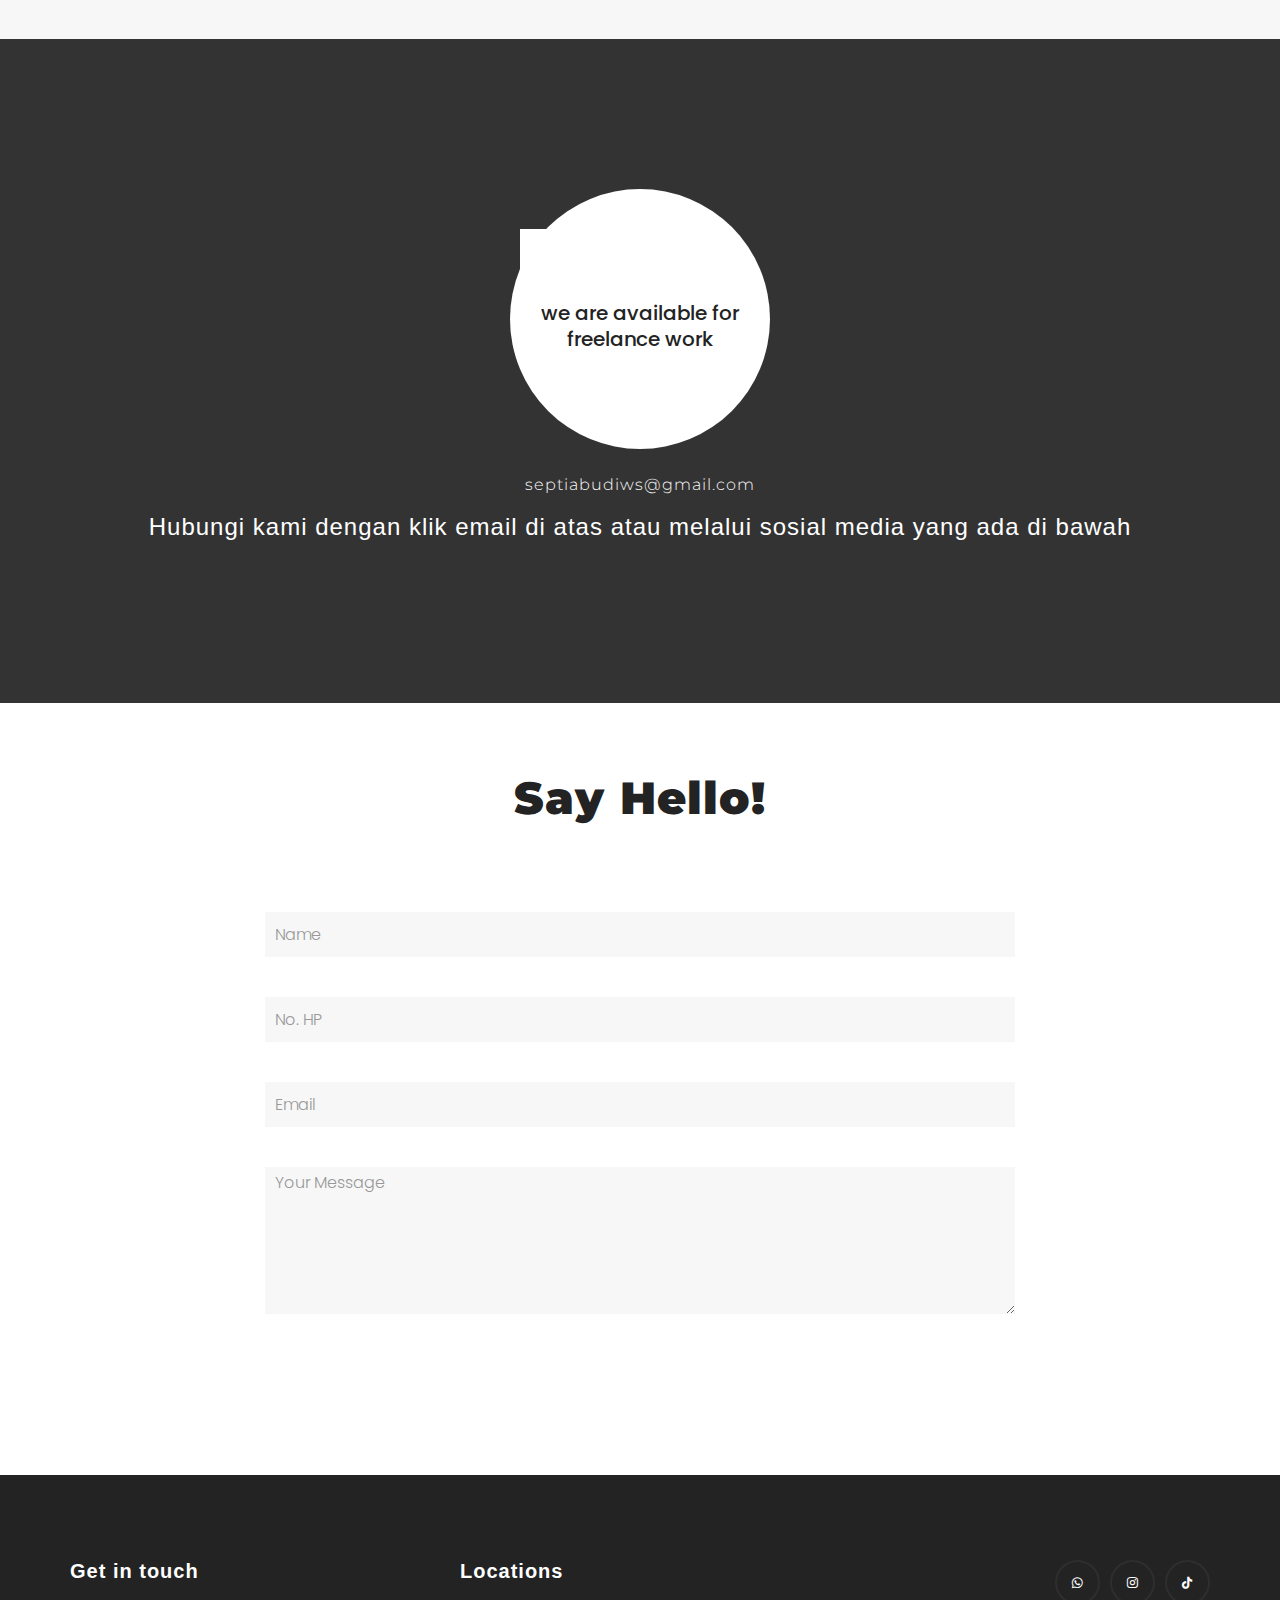
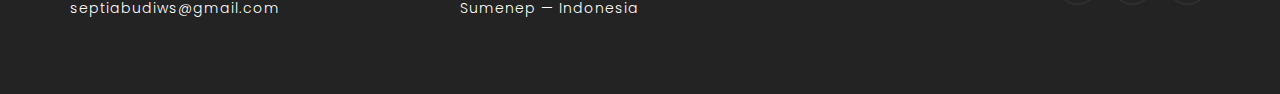
==== commit e035e6b7: "add project" ====
--- a/index.html
+++ b/index.html
@@ -338,8 +338,8 @@
           <ul class="work">
             <li class="filter" data-filter="all">all</li>
             <li class="filter" data-filter=".webdesign">webdesign</li>
-            <li class="filter" data-filter=".development">development</li>
-            <li class="filter" data-filter=".photography">photography</li>
+            <li class="filter" data-filter=".development">poster</li>
+            <li class="filter" data-filter=".photography">video</li>
           </ul>
         </div>
         <div class="work-inner">
@@ -347,12 +347,12 @@
             <!-- START SINGLE WORK DESIGN AREA -->
             <div class="col-md-4 col-sm-6 mix webdesign">
               <div class="item">
-                <a href="assets/images/work/work.png" class="work-popup">
+                <a href="assets/images/work/project.png" class="work-popup">
                   <figure class="effect-bubba">
-                    <img src="assets/images/work/work.png" alt="image" />
+                    <img src="assets/images/work/project.png" alt="image" />
                     <figcaption>
-                      <h2>Web development</h2>
-                      <p><strong>Client:</strong> Jonathon doe</p>
+                      <h2>Portofolio</h2>
+                      <p><strong>Client:</strong> M Septiabudi</p>
                     </figcaption>
                   </figure>
                 </a>
@@ -596,6 +596,7 @@
                 id="contact-form"
                 method="post"
                 enctype="multipart/form-data"
+                action="https://formspree.io/f/mgegyzle"
               >
                 <div class="row">
                   <div class="form-group col-md-12">
@@ -640,6 +641,9 @@
                   </div>
                   <div class="col-md-12 text-center">
                     <div class="actions wow fadeInDown" data-wow-delay=".4s">
+                      <!-- <button class="btn btn-lg btn-contact-bg" type="submit">
+                        
+                      </button> -->
                       <input
                         type="submit"
                         value="submit now"
@@ -690,7 +694,7 @@
           <div class="col-md-4 text-right">
             <ul class="nilsbrown-footer-social-link">
               <li>
-                <a href="https://wa.me/6285335255308" target="_blank"
+                <a href="https://wa.me/6282131778864" target="_blank"
                   ><i class="bx bxl-whatsapp"></i
                 ></a>
               </li>
